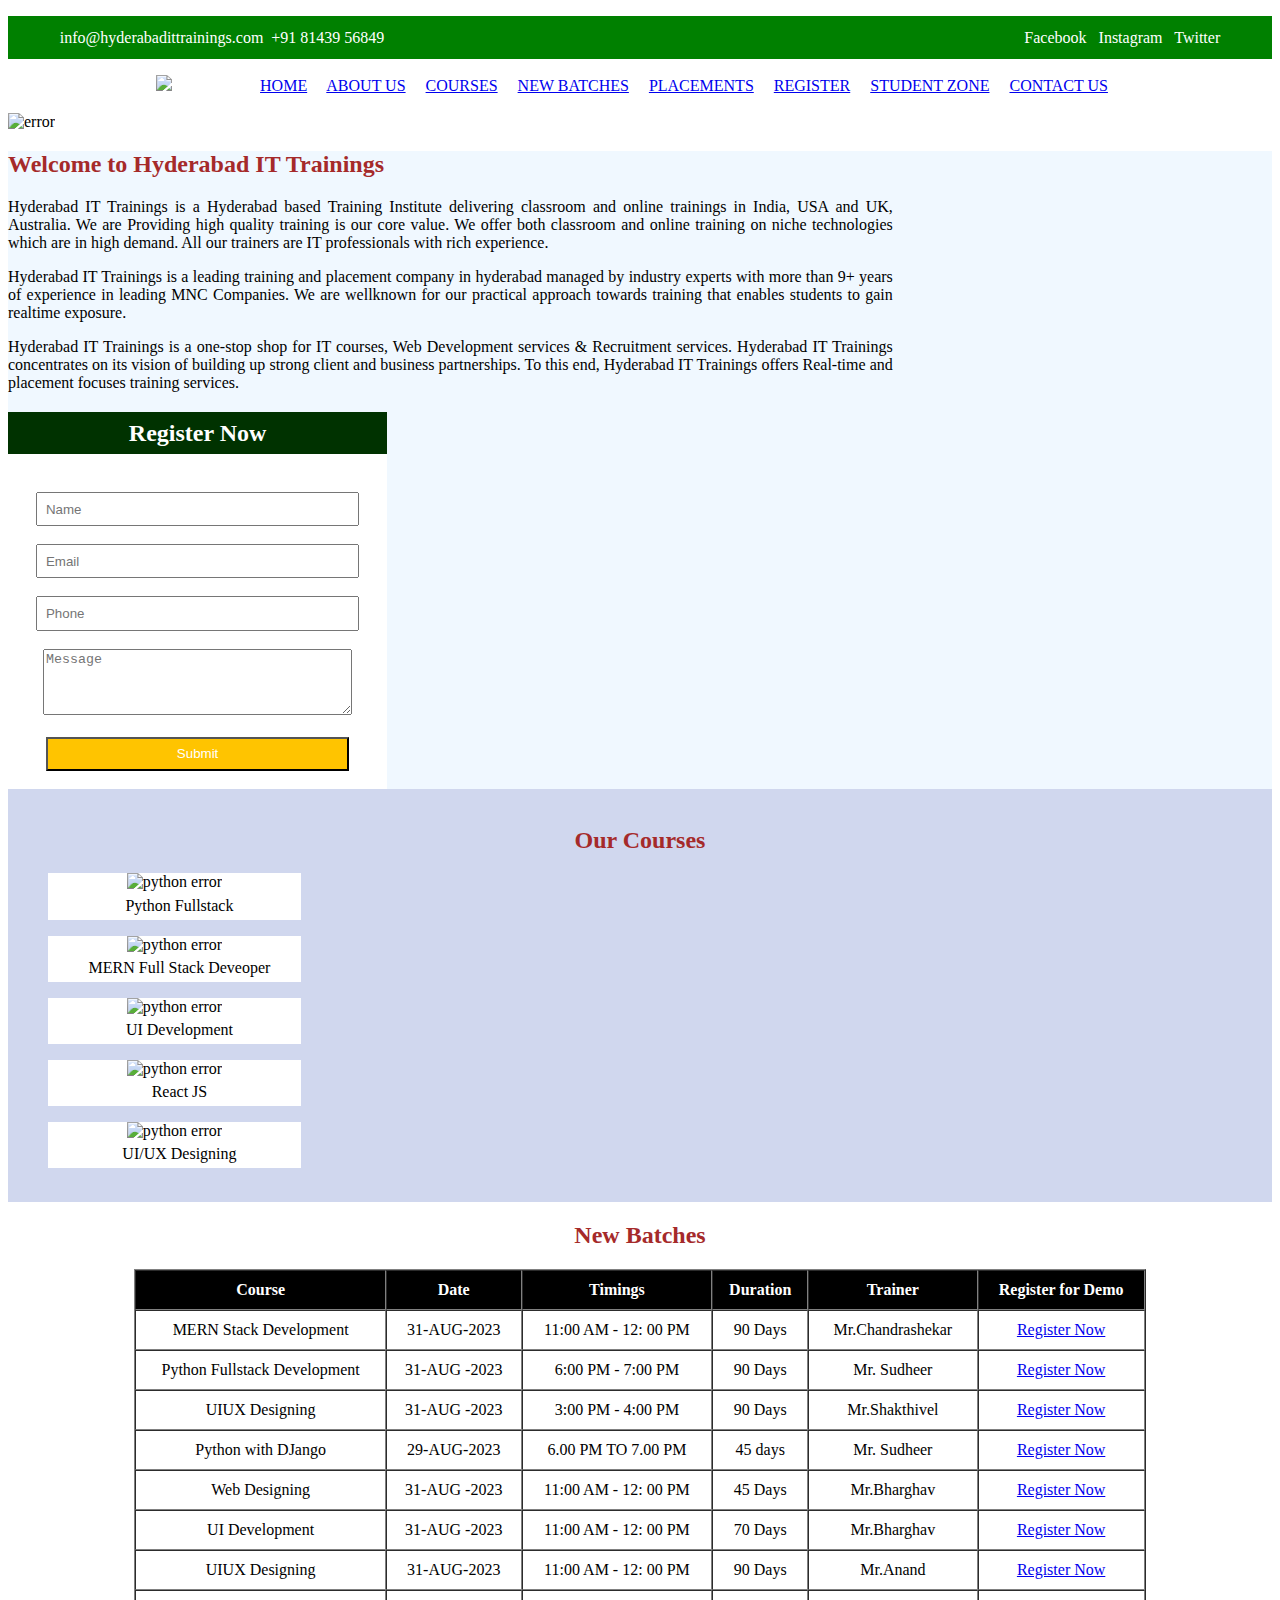
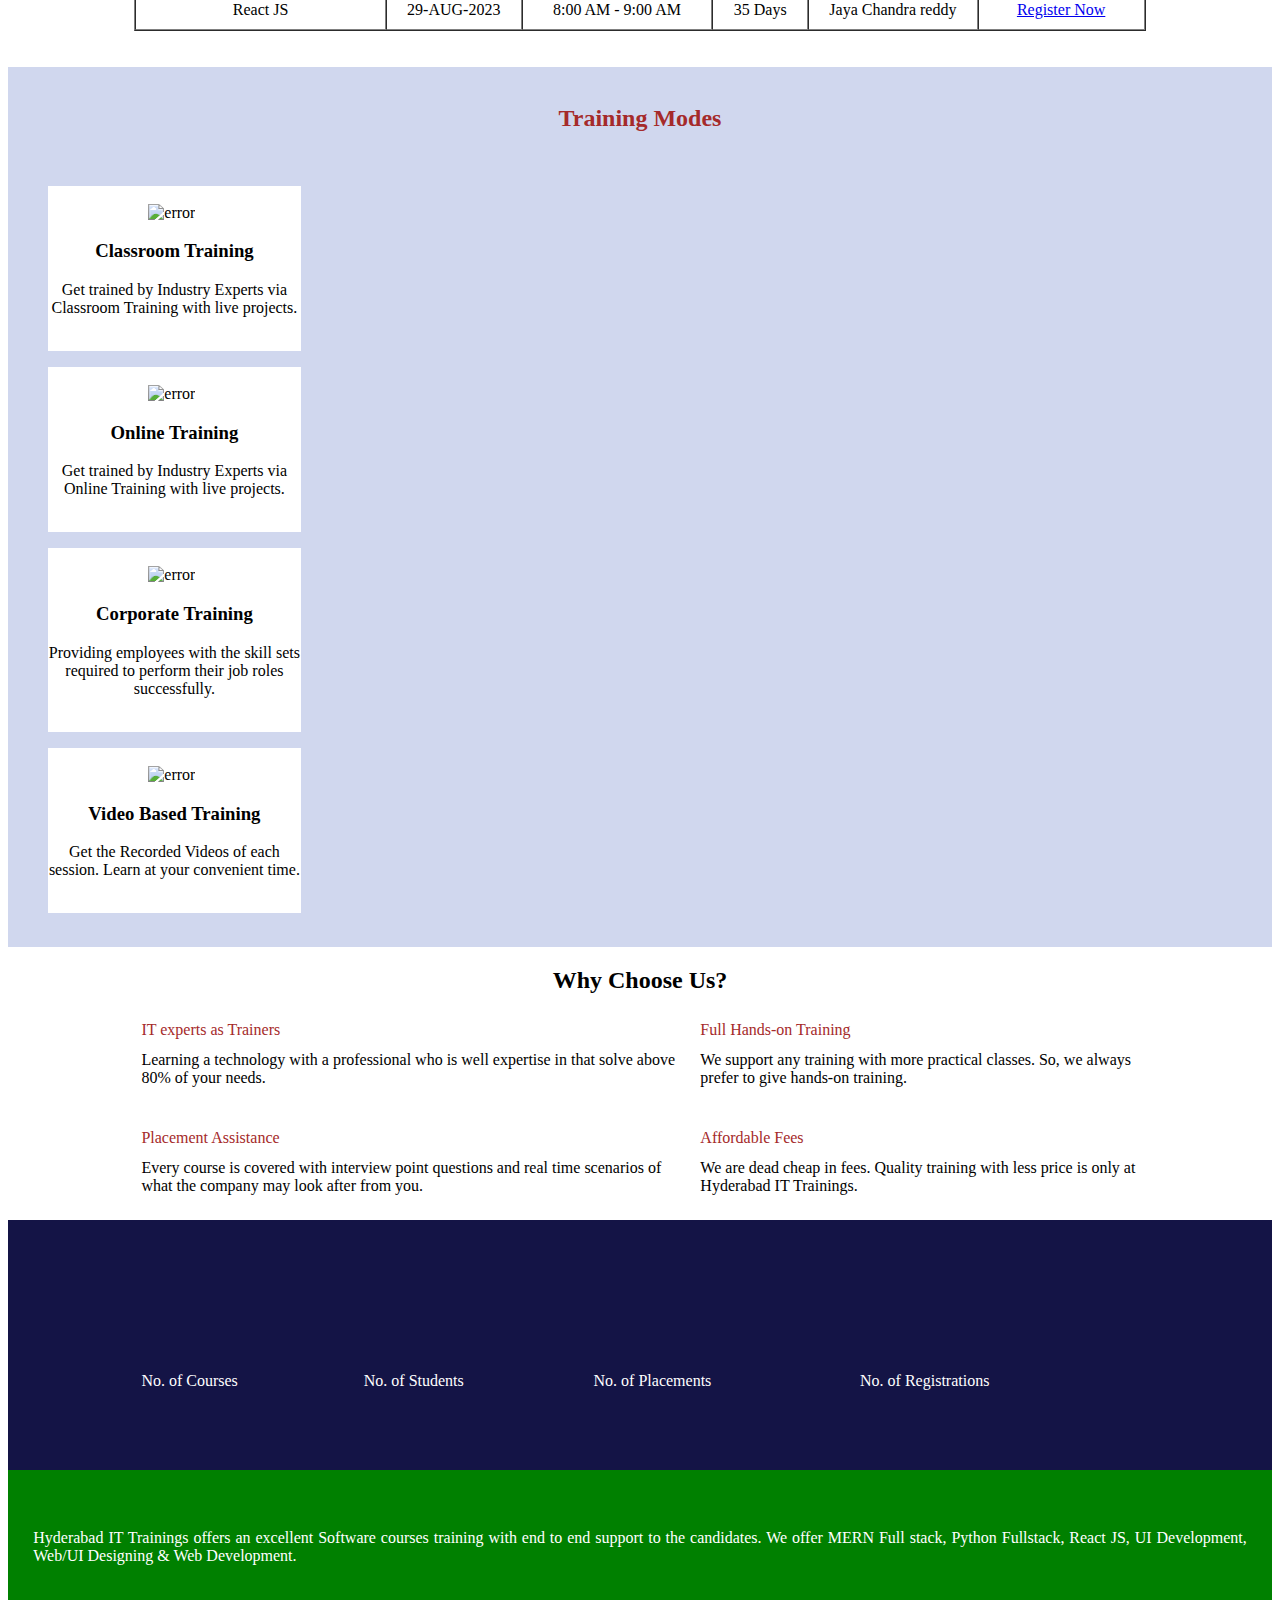
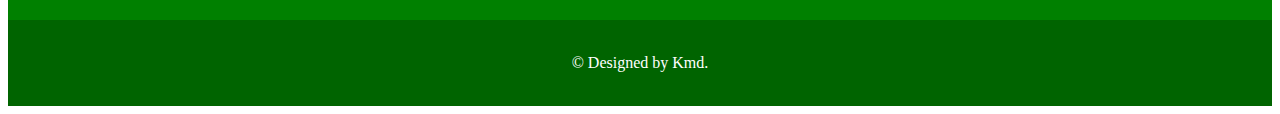
==== index.html @ dd37aead "HTML Structure with some CSS" ====
<!DOCTYPE html>
<html lang="en">
  <head>
    <meta charset="UTF-8" />
    <meta name="viewport" content="width=device-width, initial-scale=1.0" />
    <title>
      Hyderabad IT Trainings | #1 Software Training Institute in Hyderabad
    </title>
  </head>

  <body>
    <section style="text-align: center; background-color: green; color: white">
      <p style="padding: 1%">
        info@hyderabadittrainings.com &nbsp;+91 81439 56849
        &emsp;&emsp;&emsp;&emsp;&emsp;&emsp;&emsp;&emsp;&emsp;&emsp;&emsp;&emsp;&emsp;
        &emsp;&emsp;&emsp;&emsp;&emsp;&emsp;&emsp;&emsp;&emsp;&emsp;&emsp;&emsp;&emsp;
        &emsp;&emsp;&emsp;&emsp;&emsp;&emsp;&emsp;&emsp;&emsp;&emsp;&emsp;&emsp;&emsp;
        Facebook &nbsp; Instagram &nbsp; Twitter
      </p>
    </section>
    <header style="text-align: center">
      <img src="https://hyderabadittrainings.com/images/logo.jpg" />
      <!--nav-->
      &emsp;&emsp;&emsp;&emsp;&emsp;
      <a href="index.html">HOME</a>&emsp;
      <a href="about.html">ABOUT US</a>&emsp;
      <a href="courses.html">COURSES</a>&emsp;
      <a href="newbatches.html">NEW BATCHES</a>&emsp;
      <a href="placements.html">PLACEMENTS</a>&emsp;
      <a href="register.html">REGISTER</a>&emsp;
      <a href="studentzone.html">STUDENT ZONE</a>&emsp;
      <a href="contact.html">CONTACT US</a>&emsp; <br /><br />
    </header>
    <div>
      <img
        style="width: 100%"
        src="https://hyderabadittrainings.com/images/slider/DESK1-min.jpg"
        alt="error"
      />
    </div>
    <section style="background-color: aliceblue">
      <div style="width: 70%; text-align: justify">
        <h2 style="color: brown">Welcome to Hyderabad IT Trainings</h2>
        <p>
          Hyderabad IT Trainings is a Hyderabad based Training Institute
          delivering classroom and online trainings in India, USA and UK,
          Australia. We are Providing high quality training is our core value.
          We offer both classroom and online training on niche technologies
          which are in high demand. All our trainers are IT professionals with
          rich experience.
        </p>
        <p>
          Hyderabad IT Trainings is a leading training and placement company in
          hyderabad managed by industry experts with more than 9+ years of
          experience in leading MNC Companies. We are wellknown for our
          practical approach towards training that enables students to gain
          realtime exposure.
        </p>
        <p>
          Hyderabad IT Trainings is a one-stop shop for IT courses, Web
          Development services & Recruitment services. Hyderabad IT Trainings
          concentrates on its vision of building up strong client and business
          partnerships. To this end, Hyderabad IT Trainings offers Real-time and
          placement focuses training services.
        </p>
      </div>
      <div style="width: 30%; text-align: center; background-color: white">
        <h2 style="background-color: rgb(0, 50, 0); color: white; padding: 2%">
          Register Now
        </h2>
        <br />
        <form method="post">
          <input
            type="text"
            placeholder="Name"
            style="width: 80%; padding: 2%"
            name=""
            id=""
          /><br /><br />
          <input
            type="email"
            placeholder="Email"
            style="width: 80%; padding: 2%"
            name=""
            id=""
          /><br /><br />
          <input
            type="number"
            placeholder="Phone"
            style="width: 80%; padding: 2%"
            name=""
            id=""
          /><br /><br />
          <textarea
            placeholder="Message"
            style="width: 80%"
            rows="4"
            name=""
            id=""
          ></textarea
          ><br /><br />
          <input
            type="submit"
            style="
              background-color: rgb(255, 196, 0);
              color: white;
              width: 80%;
              padding: 2%;
            "
          /><br /><br />
        </form>
      </div>
    </section>
    <section style="background-color: rgb(208, 215, 238); text-align: center">
      <br />
      <h2 style="color: brown">Our Courses</h2>
      <figure
        style="
          text-align: center;
          width: 20%;
          background-color: white;
          color: black;
        "
      >
        <img
          src="https://hyderabadittrainings.com/images/course/python%20(1).jpg"
          alt="python error"
          style="width: 100%"
        />
        <figcaption style="width: 100%; padding: 2%">
          Python Fullstack
        </figcaption>
      </figure>
      <figure
        style="
          text-align: center;
          width: 20%;
          background-color: white;
          color: black;
        "
      >
        <img
          src="https://hyderabadittrainings.com/images/course/full-stack-dev-min.jpg"
          alt="python error"
          style="width: 100%"
        />
        <figcaption style="width: 100%; padding: 2%">
          MERN Full Stack Deveoper
        </figcaption>
      </figure>
      <figure
        style="
          text-align: center;
          width: 20%;
          background-color: white;
          color: black;
        "
      >
        <img
          src="https://hyderabadittrainings.com/images/course/ui.webp"
          alt="python error"
          style="width: 100%"
        />
        <figcaption style="width: 100%; padding: 2%">UI Development</figcaption>
      </figure>
      <figure
        style="
          text-align: center;
          width: 20%;
          background-color: white;
          color: black;
        "
      >
        <img
          src="https://hyderabadittrainings.com/images/course/react%20js%20training%20banner.webp"
          alt="python error"
          style="width: 100%"
        />
        <figcaption style="width: 100%; padding: 2%">React JS</figcaption>
      </figure>
      <figure
        style="
          text-align: center;
          width: 20%;
          background-color: white;
          color: black;
        "
      >
        <img
          src="https://hyderabadittrainings.com/images/course/python%20(2)-min.jpg"
          alt="python error"
          style="width: 100%"
        />
        <figcaption style="width: 100%; padding: 2%">
          UI/UX Designing
        </figcaption>
      </figure>
      <br />
    </section>
    <section style="width: 80%; text-align: center; margin-left: 10%">
      <h2 style="color: brown">New Batches</h2>
      <table
        style="width: 100%"
        border="1px"
        cellpadding="10%"
        cellspacing="0px"
      >
        <thead style="background-color: black; color: white">
          <tr>
            <th>Course</th>
            <th>Date</th>
            <th>Timings</th>
            <th>Duration</th>
            <th>Trainer</th>
            <th>Register for Demo</th>
          </tr>
        </thead>
        <tbody>
          <tr>
            <td>MERN Stack Development</td>
            <td>31-AUG-2023</td>
            <td>11:00 AM - 12: 00 PM</td>
            <td>90 Days</td>
            <td>Mr.Chandrashekar</td>
            <td>
              <a
                href="https://hyderabadittrainings.com/mern-fullstack-developer-course-hyderabad.php"
                >Register Now</a
              >
            </td>
          </tr>
          <tr>
            <td>Python Fullstack Development</td>
            <td>31-AUG -2023</td>
            <td>6:00 PM - 7:00 PM</td>
            <td>90 Days</td>
            <td>Mr. Sudheer</td>
            <td>
              <a
                href="https://hyderabadittrainings.com/python-fullstack-developer-course-hyderabad.php"
                >Register Now</a
              >
            </td>
          </tr>
          <tr>
            <td>UIUX Designing</td>
            <td>31-AUG -2023</td>
            <td>3:00 PM - 4:00 PM</td>
            <td>90 Days</td>
            <td>Mr.Shakthivel</td>
            <td>
              <a
                href="https://hyderabadittrainings.com/ui-ux-designing-course-hyderabad.php"
                >Register Now</a
              >
            </td>
          </tr>
          <tr>
            <td>Python with DJango</td>
            <td>29-AUG-2023</td>
            <td>6.00 PM TO 7.00 PM</td>
            <td>45 days</td>
            <td>Mr. Sudheer</td>
            <td>
              <a
                href="https://hyderabadittrainings.com/python-training-hyderabad.php"
                >Register Now</a
              >
            </td>
          </tr>
          <tr>
            <td>Web Designing</td>
            <td>31-AUG -2023</td>
            <td>11:00 AM - 12: 00 PM</td>
            <td>45 Days</td>
            <td>Mr.Bharghav</td>
            <td>
              <a
                href="https://hyderabadittrainings.com/web-designing-course-hyderabad.php"
                >Register Now</a
              >
            </td>
          </tr>
          <tr>
            <td>UI Development</td>
            <td>31-AUG -2023</td>
            <td>11:00 AM - 12: 00 PM</td>
            <td>70 Days</td>
            <td>Mr.Bharghav</td>
            <td>
              <a
                href="https://hyderabadittrainings.com/ui-developer-course-hyderabad.php"
                >Register Now</a
              >
            </td>
          </tr>
          <tr>
            <td>UIUX Designing</td>
            <td>31-AUG-2023</td>
            <td>11:00 AM - 12: 00 PM</td>
            <td>90 Days</td>
            <td>Mr.Anand</td>
            <td>
              <a
                href="https://hyderabadittrainings.com/ui-ux-designing-course-hyderabad.php"
                >Register Now</a
              >
            </td>
          </tr>
          <tr>
            <td>React JS</td>
            <td>29-AUG-2023</td>
            <td>8:00 AM - 9:00 AM</td>
            <td>35 Days</td>
            <td>Jaya Chandra reddy</td>
            <td>
              <a
                href="https://hyderabadittrainings.com/reactjs-training-hyderabad.php"
                >Register Now</a
              >
            </td>
          </tr>
        </tbody>
      </table>
      <br /><br />
    </section>
    <section style="background-color: rgb(208, 215, 238); text-align: center">
      <br />
      <h2 style="color: brown">Training Modes</h2>
      <br />
      <figure style="width: 20%; background-color: white">
        <br />
        <img
          src="https://hyderabadittrainings.com/images/conference-min.png"
          alt="error"
          style="width: 30%"
        />
        <figurecaption style="width: 100%; padding: 2%">
          <h3 style="text-align: center">Classroom Training</h3>
          <p style="text-align: center">
            Get trained by Industry Experts via Classroom Training with live
            projects.
          </p>
        </figurecaption>
      </figure>
      <figure style="width: 20%; background-color: white">
        <br />
        <img
          src="https://hyderabadittrainings.com/images/online-training-min.png"
          alt="error"
          style="width: 30%"
        />
        <figurecaption style="width: 100%; padding: 2%">
          <h3 style="text-align: center">Online Training</h3>
          <p style="text-align: center">
            Get trained by Industry Experts via Online Training with live
            projects.
          </p>
        </figurecaption>
      </figure>
      <figure style="width: 20%; background-color: white">
        <br />
        <img
          src="https://hyderabadittrainings.com/images/conference-min.png"
          alt="error"
          style="width: 30%"
        />
        <figurecaption style="width: 100%; padding: 2%">
          <h3 style="text-align: center">Corporate Training</h3>
          <p style="text-align: center">
            Providing employees with the skill sets required to perform their
            job roles successfully.
          </p>
        </figurecaption>
      </figure>
      <figure style="width: 20%; background-color: white">
        <br />
        <img
          src="https://hyderabadittrainings.com/images/video-learning-min.png"
          alt="error"
          style="width: 30%"
        />
        <figurecaption style="width: 100%; padding: 2%">
          <h3 style="text-align: center">Video Based Training</h3>
          <p style="text-align: center">
            Get the Recorded Videos of each session. Learn at your convenient
            time.
          </p>
        </figurecaption>
      </figure>
      <br />
    </section>
    <section style="width: 80%; margin-left: 10%">
      <h2 style="text-align: center">Why Choose Us?</h2>
      <table style="width: 100%" cellpadding="5%">
        <tr>
          <td style="color: brown">IT experts as Trainers</td>
          <td style="color: brown">Full Hands-on Training</td>
        </tr>
        <tr>
          <td>
            Learning a technology with a professional who is well expertise in
            that solve above 80% of your needs.
          </td>
          <td>
            We support any training with more practical classes. So, we always
            prefer to give hands-on training.
          </td>
        </tr>
        <tr>
          <td>&nbsp;</td>
          <td>&nbsp;</td>
        </tr>
        <tr>
          <td style="color: brown">Placement Assistance</td>
          <td style="color: brown">Affordable Fees</td>
        </tr>
        <tr>
          <td>
            Every course is covered with interview point questions and real time
            scenarios of what the company may look after from you.
          </td>
          <td>
            We are dead cheap in fees. Quality training with less price is only
            at Hyderabad IT Trainings.
          </td>
        </tr>
      </table>
      <br />
    </section>
    <section
      style="height: 250px; background-color: rgb(20, 20, 70); color: white"
    >
      <br />
      <table cellpadding="5%" style="width: 80%; margin: 10%">
        <tr>
          <td>No. of Courses</td>
          <td>No. of Students</td>
          <td>No. of Placements</td>
          <td>No. of Registrations</td>
        </tr>
      </table>
    </section>
    <section
      style="
        width: 100%;
        height: 150px;
        background-color: green;
        color: white;
        text-align: justify;
      "
    >
      <br />
      <p style="padding: 2%">
        Hyderabad IT Trainings offers an excellent Software courses training
        with end to end support to the candidates. We offer MERN Full stack,
        Python Fullstack, React JS, UI Development, Web/UI Designing & Web
        Development.
      </p>
      <br />
    </section>
    <footer
      style="
        width: 100%;
        background-color: darkgreen;
        color: white;
        text-align: center;
      "
    >
      <br />
      <p>&copy; Designed by Kmd.</p>
      <br />
    </footer>
  </body>
</html>
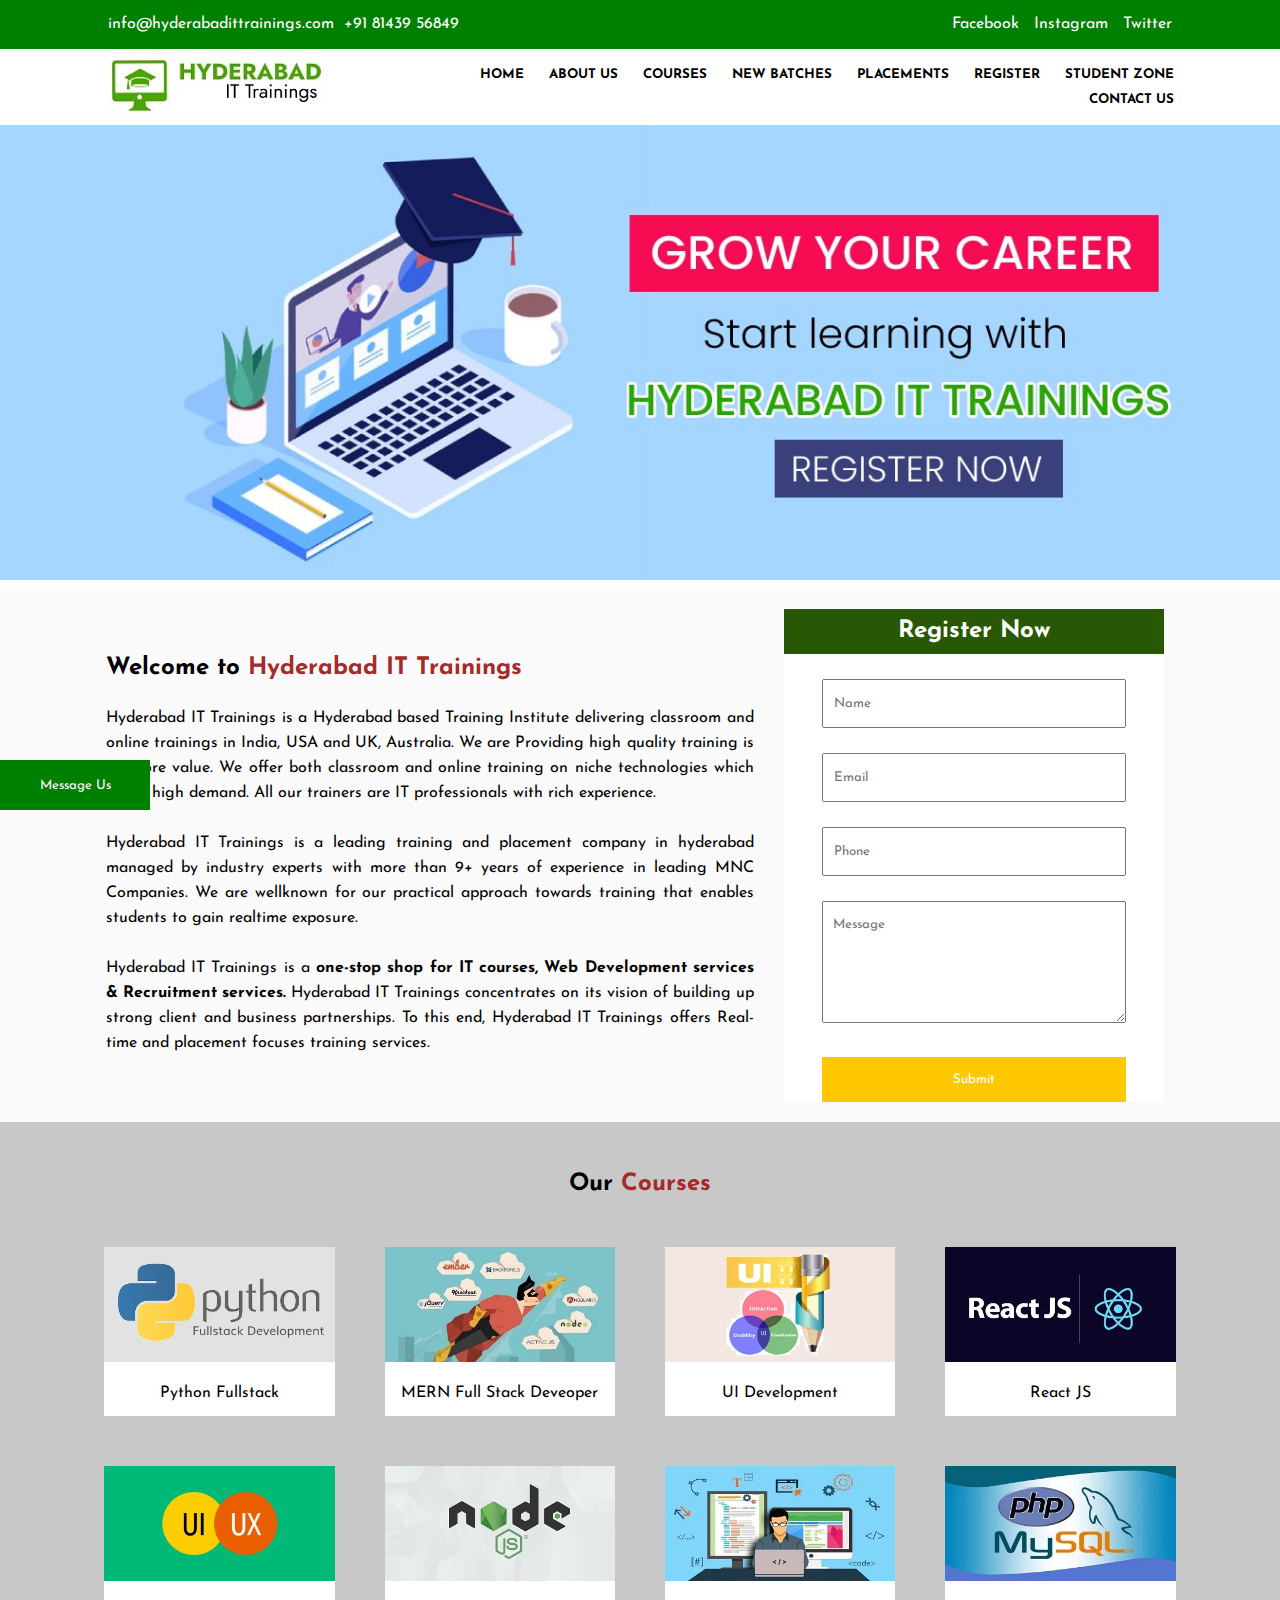
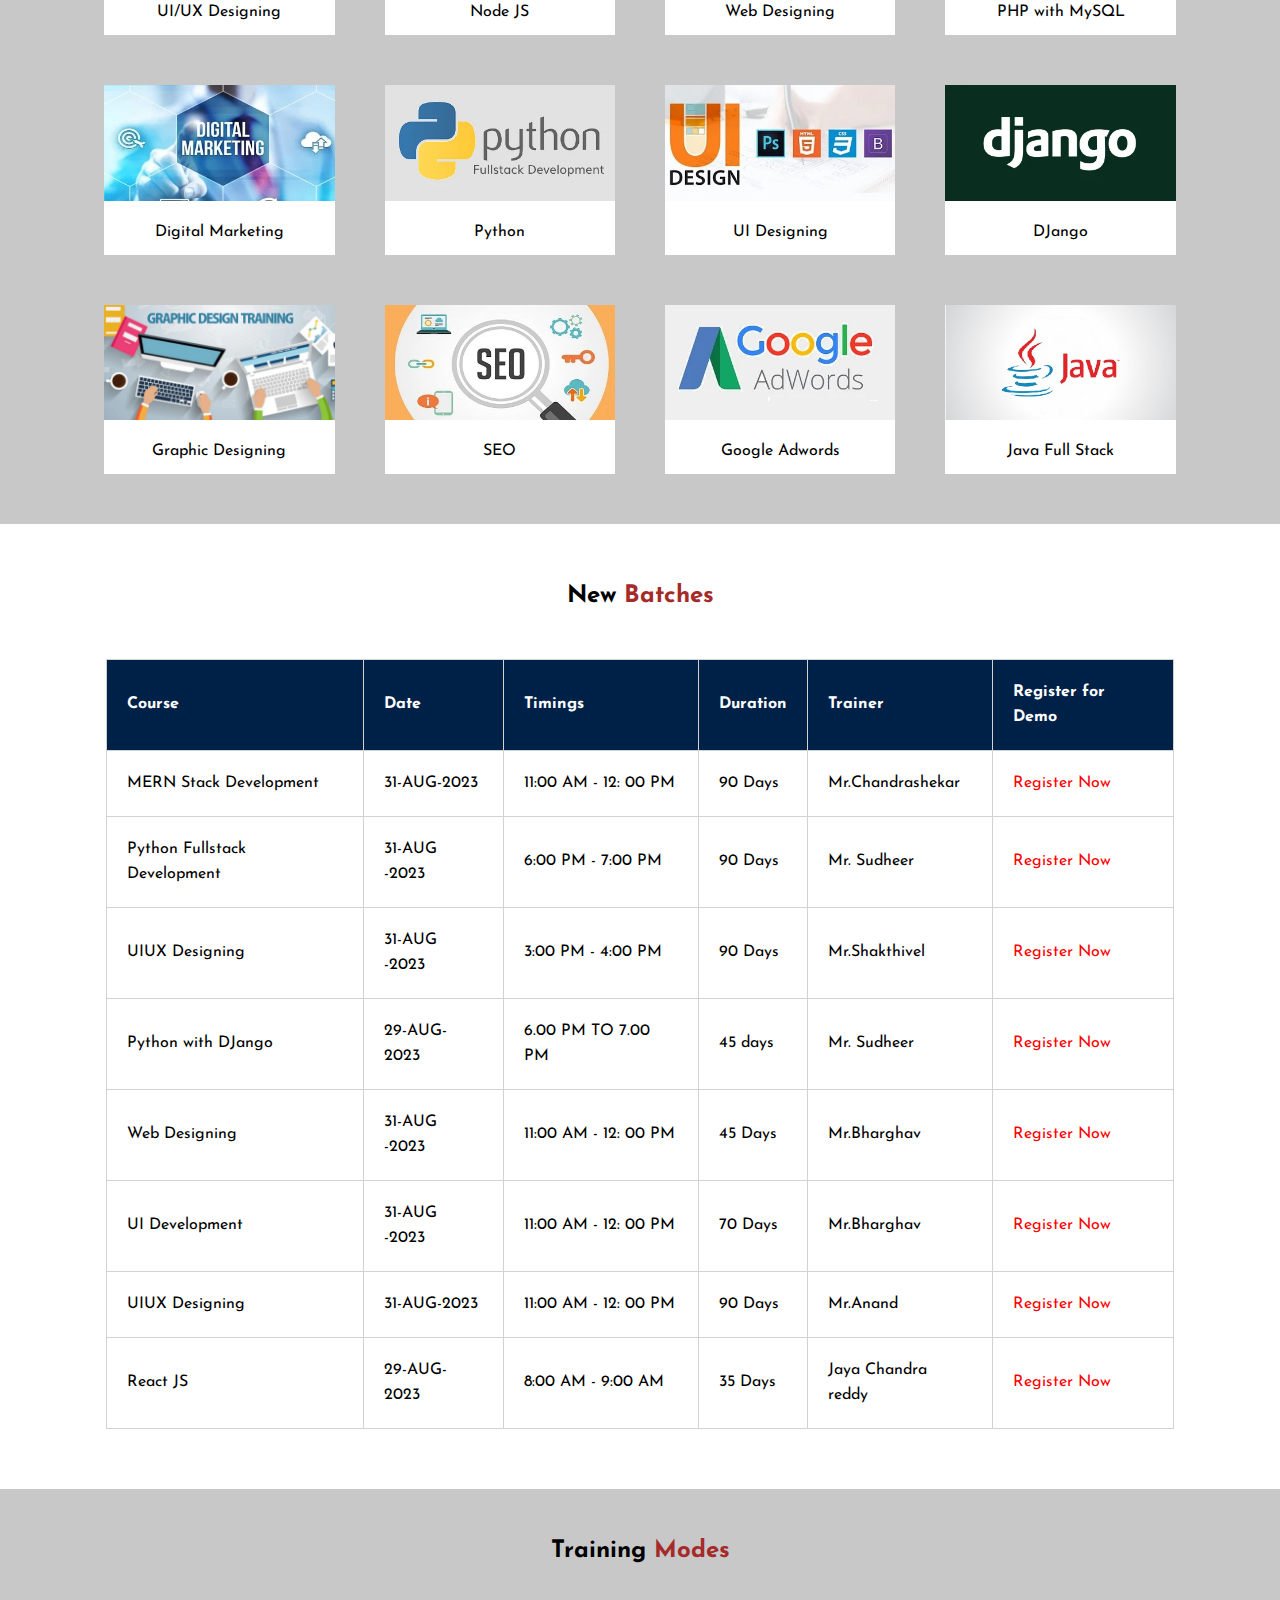
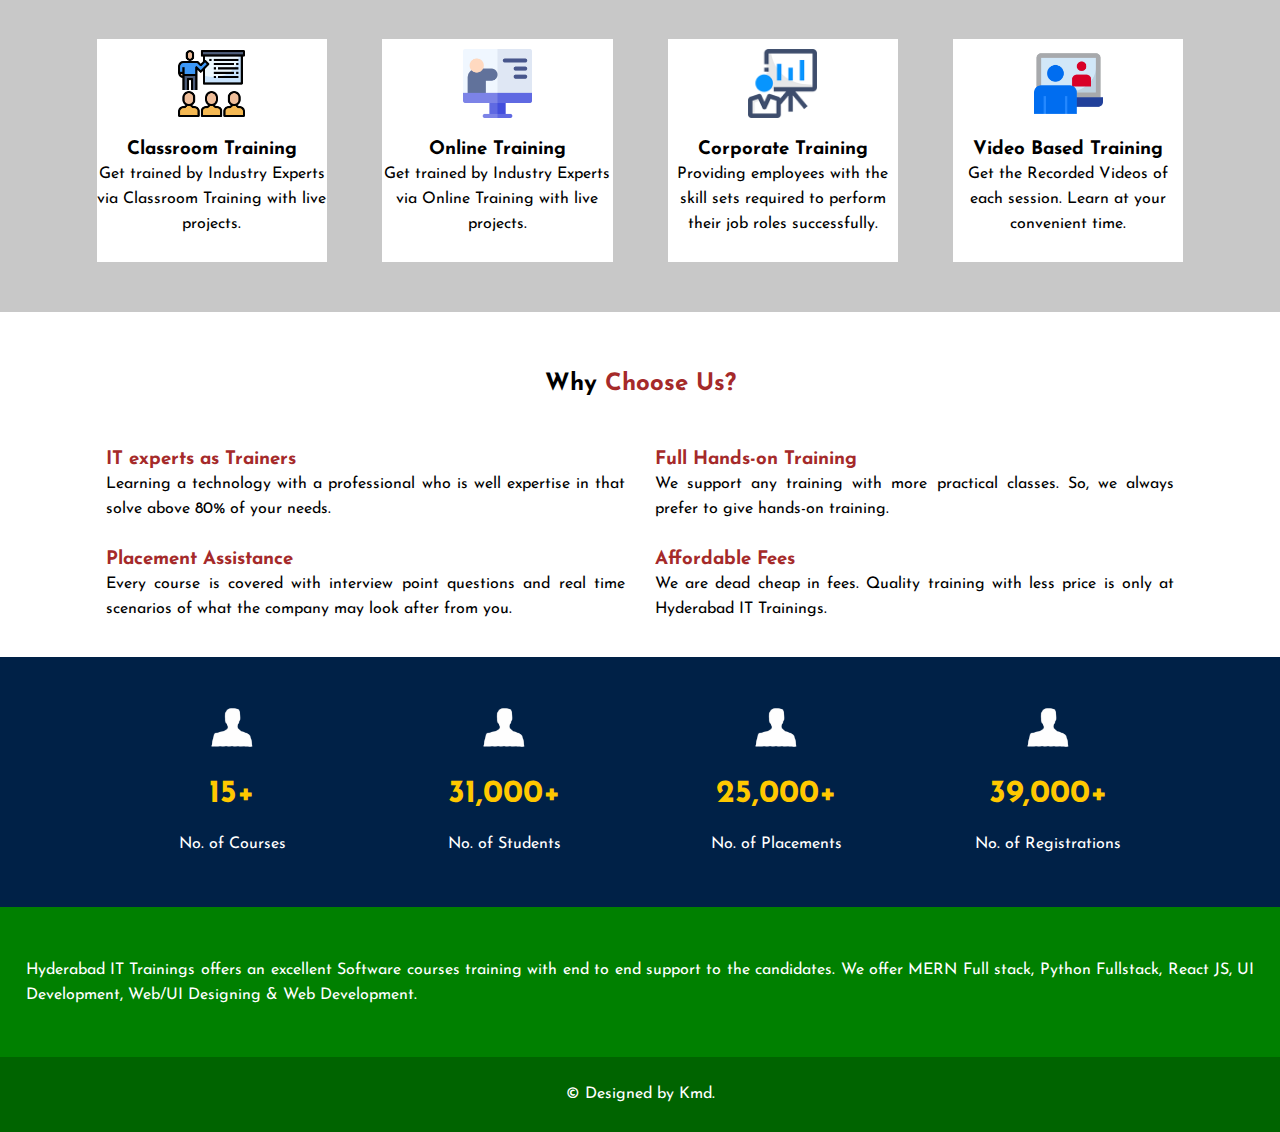
==== commit a0749372: "Section6 styled, added courses page" ====
--- a/index.html
+++ b/index.html
@@ -6,206 +6,187 @@
     <title>
       Hyderabad IT Trainings | #1 Software Training Institute in Hyderabad
     </title>
+    <link rel="icon" type="image/x-icon" href="Assets/Images/favicon.jpg" />
+    <link rel="stylesheet" href="CSS/style.css" />
   </head>
 
   <body>
-    <section style="text-align: center; background-color: green; color: white">
-      <p style="padding: 1%">
-        info@hyderabadittrainings.com &nbsp;+91 81439 56849
-        &emsp;&emsp;&emsp;&emsp;&emsp;&emsp;&emsp;&emsp;&emsp;&emsp;&emsp;&emsp;&emsp;
-        &emsp;&emsp;&emsp;&emsp;&emsp;&emsp;&emsp;&emsp;&emsp;&emsp;&emsp;&emsp;&emsp;
-        &emsp;&emsp;&emsp;&emsp;&emsp;&emsp;&emsp;&emsp;&emsp;&emsp;&emsp;&emsp;&emsp;
-        Facebook &nbsp; Instagram &nbsp; Twitter
-      </p>
-    </section>
-    <header style="text-align: center">
-      <img src="https://hyderabadittrainings.com/images/logo.jpg" />
-      <!--nav-->
-      &emsp;&emsp;&emsp;&emsp;&emsp;
-      <a href="index.html">HOME</a>&emsp;
-      <a href="about.html">ABOUT US</a>&emsp;
-      <a href="courses.html">COURSES</a>&emsp;
-      <a href="newbatches.html">NEW BATCHES</a>&emsp;
-      <a href="placements.html">PLACEMENTS</a>&emsp;
-      <a href="register.html">REGISTER</a>&emsp;
-      <a href="studentzone.html">STUDENT ZONE</a>&emsp;
-      <a href="contact.html">CONTACT US</a>&emsp; <br /><br />
+    <header>
+      <section class="header1">
+        <section class="contents clearfix">
+          <p class="left">
+            info@hyderabadittrainings.com &nbsp;+91 81439 56849
+          </p>
+          <p class="right">Facebook &nbsp; Instagram &nbsp; Twitter</p>
+        </section>
+      </section>
+      <section class="header2">
+        <section class="contents clearfix">
+          <div class="navleft">
+            <a href="index.html"><img src="Assets/Images/logo.jpg" /></a>
+          </div>
+          <div class="navright">
+            <nav class="navitems">
+              <a href="index.html">HOME</a>
+              <a href="about.html">ABOUT US</a>
+              <a href="courses.html">COURSES</a>
+              <a href="newbatches.html">NEW BATCHES</a>
+              <a href="placements.html">PLACEMENTS</a>
+              <a href="register.html">REGISTER</a>
+              <a href="studentzone.html">STUDENT ZONE</a>
+              <a href="contact.html">CONTACT US</a>
+            </nav>
+          </div>
+        </section>
+      </section>
     </header>
     <div>
-      <img
-        style="width: 100%"
-        src="https://hyderabadittrainings.com/images/slider/DESK1-min.jpg"
-        alt="error"
-      />
+      <img class="full-width" src="Assets/Images/DESK1-min.jpg" alt="error" />
     </div>
-    <section style="background-color: aliceblue">
-      <div style="width: 70%; text-align: justify">
-        <h2 style="color: brown">Welcome to Hyderabad IT Trainings</h2>
-        <p>
-          Hyderabad IT Trainings is a Hyderabad based Training Institute
-          delivering classroom and online trainings in India, USA and UK,
-          Australia. We are Providing high quality training is our core value.
-          We offer both classroom and online training on niche technologies
-          which are in high demand. All our trainers are IT professionals with
-          rich experience.
-        </p>
-        <p>
-          Hyderabad IT Trainings is a leading training and placement company in
-          hyderabad managed by industry experts with more than 9+ years of
-          experience in leading MNC Companies. We are wellknown for our
-          practical approach towards training that enables students to gain
-          realtime exposure.
-        </p>
-        <p>
-          Hyderabad IT Trainings is a one-stop shop for IT courses, Web
-          Development services & Recruitment services. Hyderabad IT Trainings
-          concentrates on its vision of building up strong client and business
-          partnerships. To this end, Hyderabad IT Trainings offers Real-time and
-          placement focuses training services.
-        </p>
+    <div class="container">
+      <section class="section1">
+        <div class="section1-left">
+          <h2>Welcome to <span>Hyderabad IT Trainings</span></h2>
+          <br />
+          <p>
+            Hyderabad IT Trainings is a Hyderabad based Training Institute
+            delivering classroom and online trainings in India, USA and UK,
+            Australia. We are Providing high quality training is our core value.
+            We offer both classroom and online training on niche technologies
+            which are in high demand. All our trainers are IT professionals with
+            rich experience.
+          </p>
+          <br />
+          <p>
+            Hyderabad IT Trainings is a leading training and placement company
+            in hyderabad managed by industry experts with more than 9+ years of
+            experience in leading MNC Companies. We are wellknown for our
+            practical approach towards training that enables students to gain
+            realtime exposure.
+          </p>
+          <br />
+          <p>
+            Hyderabad IT Trainings is a
+            <span class="bold"
+              >one-stop shop for IT courses, Web Development services &
+              Recruitment services.</span
+            >
+            Hyderabad IT Trainings concentrates on its vision of building up
+            strong client and business partnerships. To this end, Hyderabad IT
+            Trainings offers Real-time and placement focuses training services.
+          </p>
+        </div>
+        <div class="form">
+          <form class="contents" method="post">
+            <div class="fields">
+              <div class="h2-bg"><h2>Register Now</h2></div>
+              <br />
+              <input type="text" placeholder="Name" name="" id="" /><br /><br />
+              <input
+                type="email"
+                placeholder="Email"
+                name=""
+                id=""
+              /><br /><br />
+              <input
+                type="number"
+                placeholder="Phone"
+                name=""
+                id=""
+              /><br /><br />
+              <textarea placeholder="Message" rows="4" name="" id=""></textarea
+              ><br /><br />
+              <input type="submit" />
+            </div>
+          </form>
+        </div>
+      </section>
+    </div>
+    <section class="section2">
+      <br /><br />
+      <h2>Our <span>Courses</span></h2>
+      <br />
+      <div class="section2-figures clearfix">
+        <figure>
+          <img src="Assets/Images/python.jpg" alt="python error" />
+          <figcaption>Python Fullstack</figcaption>
+        </figure>
+        <figure>
+          <img src="Assets/Images/full-stack-dev-min.jpg" alt="fsd error" />
+          <figcaption>MERN Full Stack Deveoper</figcaption>
+        </figure>
+        <figure>
+          <img src="Assets/Images/ui.webp" alt="ui error" />
+          <figcaption>UI Development</figcaption>
+        </figure>
+        <figure>
+          <img
+            src="Assets/Images/react js training banner.webp"
+            alt="react error"
+          />
+          <figcaption>React JS</figcaption>
+        </figure>
+        <figure>
+          <img src="Assets/Images/uiux.jpg" alt="uiux error" />
+          <figcaption>UI/UX Designing</figcaption>
+        </figure>
+        <figure>
+          <img src="Assets/Images/nodejs.webp" alt="nodejs error" />
+          <figcaption>Node JS</figcaption>
+        </figure>
+        <figure>
+          <img src="Assets/Images/web design-min.jpg" alt="web error" />
+          <figcaption>Web Designing</figcaption>
+        </figure>
+        <figure>
+          <img src="Assets/Images/phpmysql-min.jpg" alt="php error" />
+          <figcaption>PHP with MySQL</figcaption>
+        </figure>
+        <figure>
+          <img
+            src="Assets/Images/shutterstock_292018628-e1502132254355-min.jpg"
+            alt="dig error"
+          />
+          <figcaption>Digital Marketing</figcaption>
+        </figure>
+        <figure>
+          <img src="Assets/Images/python.jpg" alt="py error" />
+          <figcaption>Python</figcaption>
+        </figure>
+        <figure>
+          <img src="Assets/Images/ui-design-min.jpg" alt="uid error" />
+          <figcaption>UI Designing</figcaption>
+        </figure>
+        <figure>
+          <img src="Assets/Images/django course.webp" alt="django error" />
+          <figcaption>DJango</figcaption>
+        </figure>
+        <figure>
+          <img src="Assets/Images/graphics-design.webp" alt="graphic error" />
+          <figcaption>Graphic Designing</figcaption>
+        </figure>
+        <figure>
+          <img src="Assets/Images/seo-min.jpg" alt="seo error" />
+          <figcaption>SEO</figcaption>
+        </figure>
+        <figure>
+          <img src="Assets/Images/adwords-min.jpg" alt="ad error" />
+          <figcaption>Google Adwords</figcaption>
+        </figure>
+        <figure>
+          <img src="Assets/Images/jfc.jpg" alt="java error" />
+          <figcaption>Java Full Stack</figcaption>
+        </figure>
       </div>
-      <div style="width: 30%; text-align: center; background-color: white">
-        <h2 style="background-color: rgb(0, 50, 0); color: white; padding: 2%">
-          Register Now
-        </h2>
-        <br />
-        <form method="post">
-          <input
-            type="text"
-            placeholder="Name"
-            style="width: 80%; padding: 2%"
-            name=""
-            id=""
-          /><br /><br />
-          <input
-            type="email"
-            placeholder="Email"
-            style="width: 80%; padding: 2%"
-            name=""
-            id=""
-          /><br /><br />
-          <input
-            type="number"
-            placeholder="Phone"
-            style="width: 80%; padding: 2%"
-            name=""
-            id=""
-          /><br /><br />
-          <textarea
-            placeholder="Message"
-            style="width: 80%"
-            rows="4"
-            name=""
-            id=""
-          ></textarea
-          ><br /><br />
-          <input
-            type="submit"
-            style="
-              background-color: rgb(255, 196, 0);
-              color: white;
-              width: 80%;
-              padding: 2%;
-            "
-          /><br /><br />
-        </form>
-      </div>
-    </section>
-    <section style="background-color: rgb(208, 215, 238); text-align: center">
-      <br />
-      <h2 style="color: brown">Our Courses</h2>
-      <figure
-        style="
-          text-align: center;
-          width: 20%;
-          background-color: white;
-          color: black;
-        "
-      >
-        <img
-          src="https://hyderabadittrainings.com/images/course/python%20(1).jpg"
-          alt="python error"
-          style="width: 100%"
-        />
-        <figcaption style="width: 100%; padding: 2%">
-          Python Fullstack
-        </figcaption>
-      </figure>
-      <figure
-        style="
-          text-align: center;
-          width: 20%;
-          background-color: white;
-          color: black;
-        "
-      >
-        <img
-          src="https://hyderabadittrainings.com/images/course/full-stack-dev-min.jpg"
-          alt="python error"
-          style="width: 100%"
-        />
-        <figcaption style="width: 100%; padding: 2%">
-          MERN Full Stack Deveoper
-        </figcaption>
-      </figure>
-      <figure
-        style="
-          text-align: center;
-          width: 20%;
-          background-color: white;
-          color: black;
-        "
-      >
-        <img
-          src="https://hyderabadittrainings.com/images/course/ui.webp"
-          alt="python error"
-          style="width: 100%"
-        />
-        <figcaption style="width: 100%; padding: 2%">UI Development</figcaption>
-      </figure>
-      <figure
-        style="
-          text-align: center;
-          width: 20%;
-          background-color: white;
-          color: black;
-        "
-      >
-        <img
-          src="https://hyderabadittrainings.com/images/course/react%20js%20training%20banner.webp"
-          alt="python error"
-          style="width: 100%"
-        />
-        <figcaption style="width: 100%; padding: 2%">React JS</figcaption>
-      </figure>
-      <figure
-        style="
-          text-align: center;
-          width: 20%;
-          background-color: white;
-          color: black;
-        "
-      >
-        <img
-          src="https://hyderabadittrainings.com/images/course/python%20(2)-min.jpg"
-          alt="python error"
-          style="width: 100%"
-        />
-        <figcaption style="width: 100%; padding: 2%">
-          UI/UX Designing
-        </figcaption>
-      </figure>
-      <br />
-    </section>
-    <section style="width: 80%; text-align: center; margin-left: 10%">
-      <h2 style="color: brown">New Batches</h2>
-      <table
-        style="width: 100%"
-        border="1px"
-        cellpadding="10%"
-        cellspacing="0px"
-      >
-        <thead style="background-color: black; color: white">
+      <br />
+    </section>
+    <button class="fixed">Message Us</button>
+    <section class="section3">
+      <br /><br />
+      <h2>New <span>Batches</span></h2>
+      <br /><br />
+      <table>
+        <thead>
           <tr>
             <th>Course</th>
             <th>Date</th>
@@ -324,122 +305,117 @@
       </table>
       <br /><br />
     </section>
-    <section style="background-color: rgb(208, 215, 238); text-align: center">
-      <br />
-      <h2 style="color: brown">Training Modes</h2>
-      <br />
-      <figure style="width: 20%; background-color: white">
-        <br />
-        <img
-          src="https://hyderabadittrainings.com/images/conference-min.png"
-          alt="error"
-          style="width: 30%"
-        />
-        <figurecaption style="width: 100%; padding: 2%">
-          <h3 style="text-align: center">Classroom Training</h3>
-          <p style="text-align: center">
-            Get trained by Industry Experts via Classroom Training with live
-            projects.
-          </p>
-        </figurecaption>
-      </figure>
-      <figure style="width: 20%; background-color: white">
-        <br />
-        <img
-          src="https://hyderabadittrainings.com/images/online-training-min.png"
-          alt="error"
-          style="width: 30%"
-        />
-        <figurecaption style="width: 100%; padding: 2%">
-          <h3 style="text-align: center">Online Training</h3>
-          <p style="text-align: center">
-            Get trained by Industry Experts via Online Training with live
-            projects.
-          </p>
-        </figurecaption>
-      </figure>
-      <figure style="width: 20%; background-color: white">
-        <br />
-        <img
-          src="https://hyderabadittrainings.com/images/conference-min.png"
-          alt="error"
-          style="width: 30%"
-        />
-        <figurecaption style="width: 100%; padding: 2%">
-          <h3 style="text-align: center">Corporate Training</h3>
-          <p style="text-align: center">
-            Providing employees with the skill sets required to perform their
-            job roles successfully.
-          </p>
-        </figurecaption>
-      </figure>
-      <figure style="width: 20%; background-color: white">
-        <br />
-        <img
-          src="https://hyderabadittrainings.com/images/video-learning-min.png"
-          alt="error"
-          style="width: 30%"
-        />
-        <figurecaption style="width: 100%; padding: 2%">
-          <h3 style="text-align: center">Video Based Training</h3>
-          <p style="text-align: center">
-            Get the Recorded Videos of each session. Learn at your convenient
-            time.
-          </p>
-        </figurecaption>
-      </figure>
-      <br />
-    </section>
-    <section style="width: 80%; margin-left: 10%">
-      <h2 style="text-align: center">Why Choose Us?</h2>
-      <table style="width: 100%" cellpadding="5%">
-        <tr>
-          <td style="color: brown">IT experts as Trainers</td>
-          <td style="color: brown">Full Hands-on Training</td>
-        </tr>
-        <tr>
-          <td>
+    <section class="section4">
+      <br /><br />
+      <h2>Training <span>Modes</span></h2>
+      <br /><br />
+      <div class="section4-figures">
+        <figure>
+          <img src="Assets/Images/conference-min.png" alt="error" />
+          <figurecaption>
+            <h3>Classroom Training</h3>
+            <p>
+              Get trained by Industry Experts via Classroom Training with live
+              projects.
+            </p>
+            <br />
+          </figurecaption>
+        </figure>
+        <figure>
+          <div>
+            <img src="Assets/Images/online-training-min.png" alt="error" />
+          </div>
+          <figurecaption>
+            <h3>Online Training</h3>
+            <p>
+              Get trained by Industry Experts via Online Training with live
+              projects.
+            </p>
+            <br />
+          </figurecaption>
+        </figure>
+        <figure>
+          <img src="Assets/Images/corporate-min.png" alt="error" />
+          <figurecaption>
+            <h3>Corporate Training</h3>
+            <p>
+              Providing employees with the skill sets required to perform their
+              job roles successfully.
+            </p>
+            <br />
+          </figurecaption>
+        </figure>
+        <figure>
+          <img src="Assets/Images/video-learning-min.png" alt="error" />
+          <figurecaption>
+            <h3>Video Based Training</h3>
+            <p>
+              Get the Recorded Videos of each session. Learn at your convenient
+              time.
+            </p>
+            <br />
+          </figurecaption>
+        </figure>
+      </div>
+      <br />
+    </section>
+    <section class="section5">
+      <br /><br />
+      <h2>Why <span>Choose Us?</span></h2>
+      <br /><br />
+      <div class="section5-contents clearfix">
+        <div class="section5-contents-left">
+          <h3><span>IT experts as Trainers</span></h3>
+          <p>
             Learning a technology with a professional who is well expertise in
             that solve above 80% of your needs.
-          </td>
-          <td>
+          </p>
+          <br />
+          <h3><span>Placement Assistance</span></h3>
+          <p>
+            Every course is covered with interview point questions and real time
+            scenarios of what the company may look after from you.
+          </p>
+        </div>
+        <div class="section5-contents-right">
+          <h3><span>Full Hands-on Training</span></h3>
+          <p>
             We support any training with more practical classes. So, we always
             prefer to give hands-on training.
-          </td>
-        </tr>
-        <tr>
-          <td>&nbsp;</td>
-          <td>&nbsp;</td>
-        </tr>
-        <tr>
-          <td style="color: brown">Placement Assistance</td>
-          <td style="color: brown">Affordable Fees</td>
-        </tr>
-        <tr>
-          <td>
-            Every course is covered with interview point questions and real time
-            scenarios of what the company may look after from you.
-          </td>
-          <td>
+          </p>
+          <br />
+          <h3><span>Affordable Fees</span></h3>
+          <p>
             We are dead cheap in fees. Quality training with less price is only
             at Hyderabad IT Trainings.
-          </td>
-        </tr>
-      </table>
-      <br />
-    </section>
-    <section
-      style="height: 250px; background-color: rgb(20, 20, 70); color: white"
-    >
-      <br />
-      <table cellpadding="5%" style="width: 80%; margin: 10%">
-        <tr>
-          <td>No. of Courses</td>
-          <td>No. of Students</td>
-          <td>No. of Placements</td>
-          <td>No. of Registrations</td>
-        </tr>
-      </table>
+          </p>
+        </div>
+      </div>
+      <br />
+    </section>
+    <section class="section6">
+      <div class="content">
+          <div class="stats-content">
+            <img src="Assets/Images/person.png"/><br/><br/>
+            <h1>15+</h1><br/>
+            <p>No. of Courses</p><br/>
+          </div>
+          <div class="stats-content">
+            <img src="Assets/Images/person.png"/><br/><br/>
+            <h1>31,000+</h1><br/>
+            <p>No. of Students</p><br/>
+          </div>
+          <div class="stats-content">
+            <img src="Assets/Images/person.png"/><br/><br/>
+            <h1>25,000+</h1><br/>
+            <p>No. of Placements</p><br/>
+          </div>
+          <div class="stats-content">
+            <img src="Assets/Images/person.png"/><br/><br/>
+            <h1>39,000+</h1><br/>
+            <p>No. of Registrations</p><br/>
+          </div>
+      </div>
     </section>
     <section
       style="
--- a/CSS/style.css
+++ b/CSS/style.css
@@ -0,0 +1,238 @@
+@import url("https://fonts.googleapis.com/css2?family=Josefin+Sans&display=swap");
+* {
+  margin: auto;
+  box-sizing: border-box;
+  font-family: "Josefin Sans", sans-serif;
+  line-height: 25px;
+}
+div {
+  margin: 0px;
+}
+header {
+  text-align: justify;
+}
+.header1 {
+  background-color: green;
+  color: white;
+  height: 100%;
+}
+.header1 .contents {
+  width: 85%;
+}
+.header1 .contents .left {
+  float: left;
+  padding: 12px;
+}
+.header1 .contents .right {
+  float: right;
+  padding: 12px;
+}
+.clearfix {
+  clear: both;
+  display: table;
+}
+.header2 {
+  height: 100%;
+}
+.header2 .contents {
+  display: flex;
+  align-items: center;
+  width: 85%;
+}
+.navleft {
+  width: 30%;
+}
+.navleft img {
+  padding: 0px 10px;
+}
+.navright {
+  width: 80%;
+  text-align: right;
+}
+.navitems a {
+  font-size: smaller;
+  font-weight: bolder;
+  margin: auto;
+  padding: 10px;
+  text-decoration: none;
+  color: black;
+}
+.navitems a:hover {
+  color: rgb(255, 200, 0);
+}
+.full-width {
+  width: 100%;
+}
+span {
+  color: brown;
+}
+.container {
+  background-color: rgb(250, 250, 250);
+}
+.section1 {
+  width: 85%;
+  display: flex;
+  align-items: center;
+}
+.section1-left {
+  width: 70%;
+  margin: 0px;
+  padding: 10px;
+  text-align: justify;
+}
+.bold {
+  font-weight: bolder;
+  color: black;
+}
+.form {
+  display: flex;
+  justify-content: center;
+  align-items: center;
+  background-color: rgb(255, 255, 255);
+  margin: 20px;
+  width: 40%;
+}
+.h2-bg {
+  width: 100%;
+  background-color: #285803;
+}
+.form h2 {
+  color: white;
+  padding: 10px;
+  text-align: center;
+}
+.form .contents {
+  display: flex;
+  align-items: center;
+  width: 100%;
+}
+.form .contents .fields {
+  width: 100%;
+  text-align: center;
+}
+.form .contents .fields input,
+textarea {
+  padding: 10px;
+  width: 80%;
+}
+input[type="submit"] {
+  background-color: rgb(255, 200, 0);
+  color: white;
+  border: none;
+}
+input[type="submit"]:hover {
+  background-color: #002147;
+  color: rgb(255, 200, 0);
+}
+.section2,
+.section4 {
+  background-color: rgb(200, 200, 200);
+  text-align: center;
+}
+.section2-figures,
+.section4-figures {
+  margin: 0% 5%;
+}
+figure {
+  display: inline-block;
+  text-align: center;
+  background-color: white;
+  color: black;
+  width: 20%;
+  margin: 25px;
+}
+figure img {
+  width: 100%;
+}
+figcaption {
+  width: 100%;
+  padding: 10px;
+}
+.fixed {
+  position: fixed;
+  bottom: 10%;
+  left: 0%;
+  background-color: green;
+  color: white;
+  border: none;
+  padding: 10px;
+  width: 150px;
+  height: 50px;
+  z-index: 1;
+}
+.section3,
+.section5 {
+  text-align: center;
+  width: 85%;
+  padding: 10px;
+}
+table {
+  width: 100%;
+  border: black;
+  border-collapse: collapse;
+}
+thead {
+  background-color: #002147;
+  color: white;
+}
+td,
+th {
+  text-align: left;
+  padding: 20px;
+  border: solid thin rgb(210, 210, 210);
+}
+td a {
+  color: red;
+  text-decoration: none;
+}
+.section4-figures figure {
+  height: 100%;
+}
+.section4-figures figure img {
+  width: 30%;
+  padding: 10px 0px;
+  text-align: center;
+}
+figcaption h3,
+figcaption p {
+  text-align: center;
+  padding: 10px 20px;
+}
+.section5-contents {
+  display: flex;
+}
+.section5-contents-left {
+  width: 50%;
+  text-align: justify;
+  margin-right: 15px;
+}
+.section5-contents-right {
+  width: 50%;
+  text-align: justify;
+  margin-left: 15px;
+}
+.section6 {
+  height: 250px;
+  background-color: #002147;
+  color: white;
+  text-align: center;
+  display: flex;
+  align-items: end;
+  justify-content: center;
+}
+.section6 .content {
+  width: 85%;
+  /* border: solid red; */
+  display: flex;
+  justify-content: space-between;
+}
+.section6 .content .stats-content {
+  padding: 25px;
+  /* border: solid green; */
+}
+.section6 h1 {
+  color: rgb(255, 200, 0);
+}
+.section6 img {
+  width: 20%;
+}
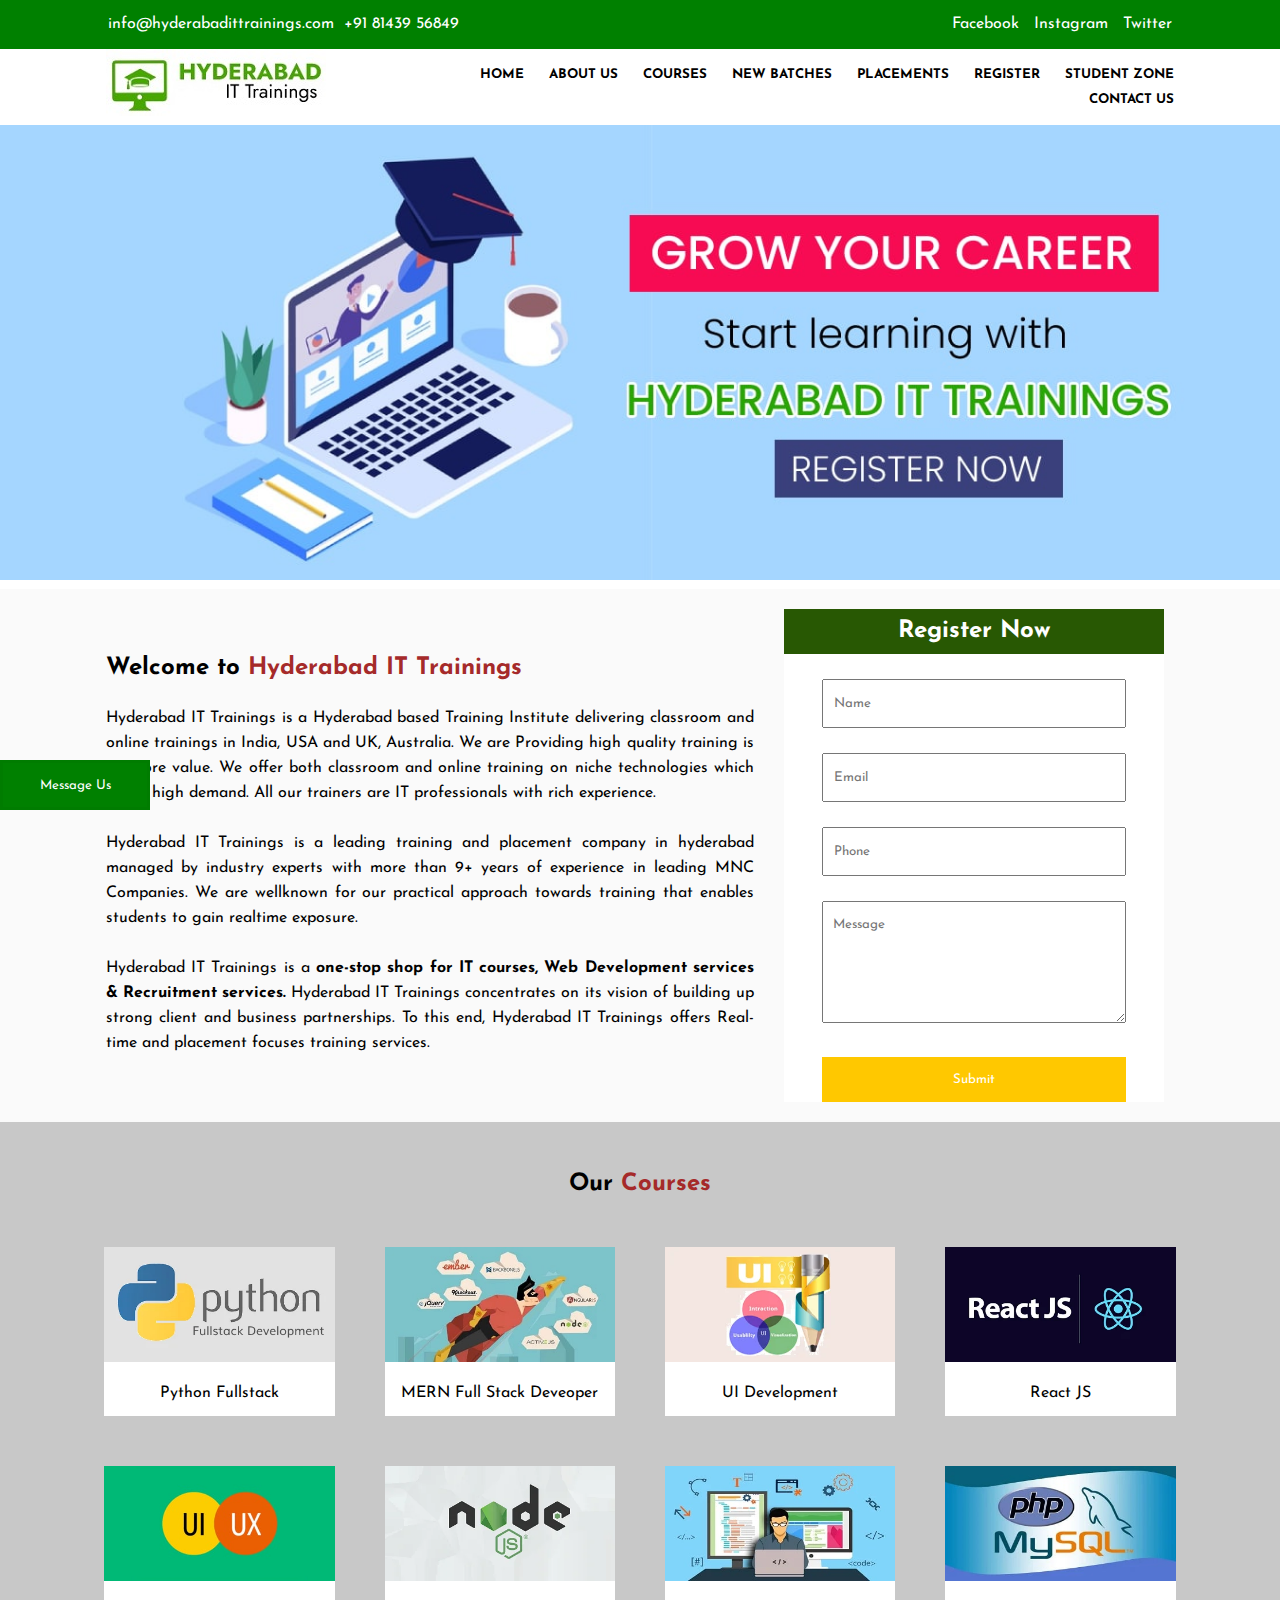
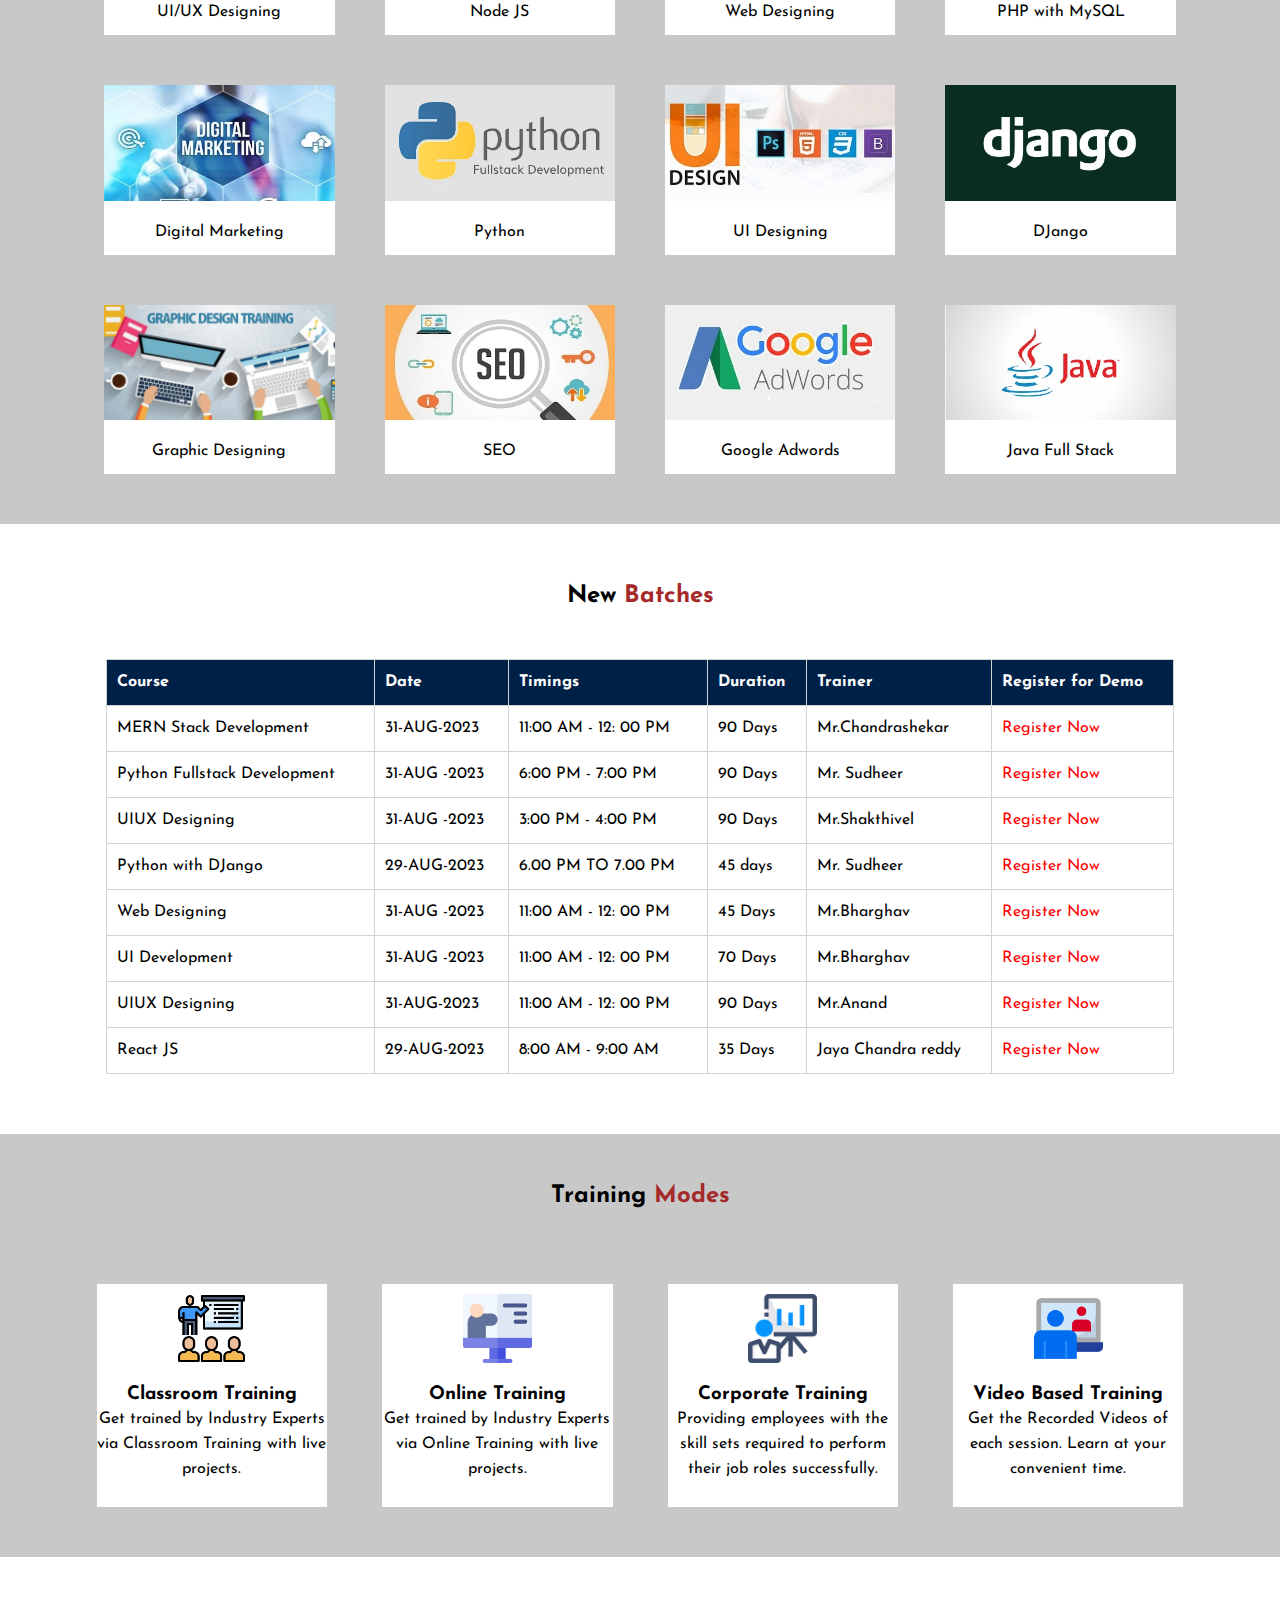
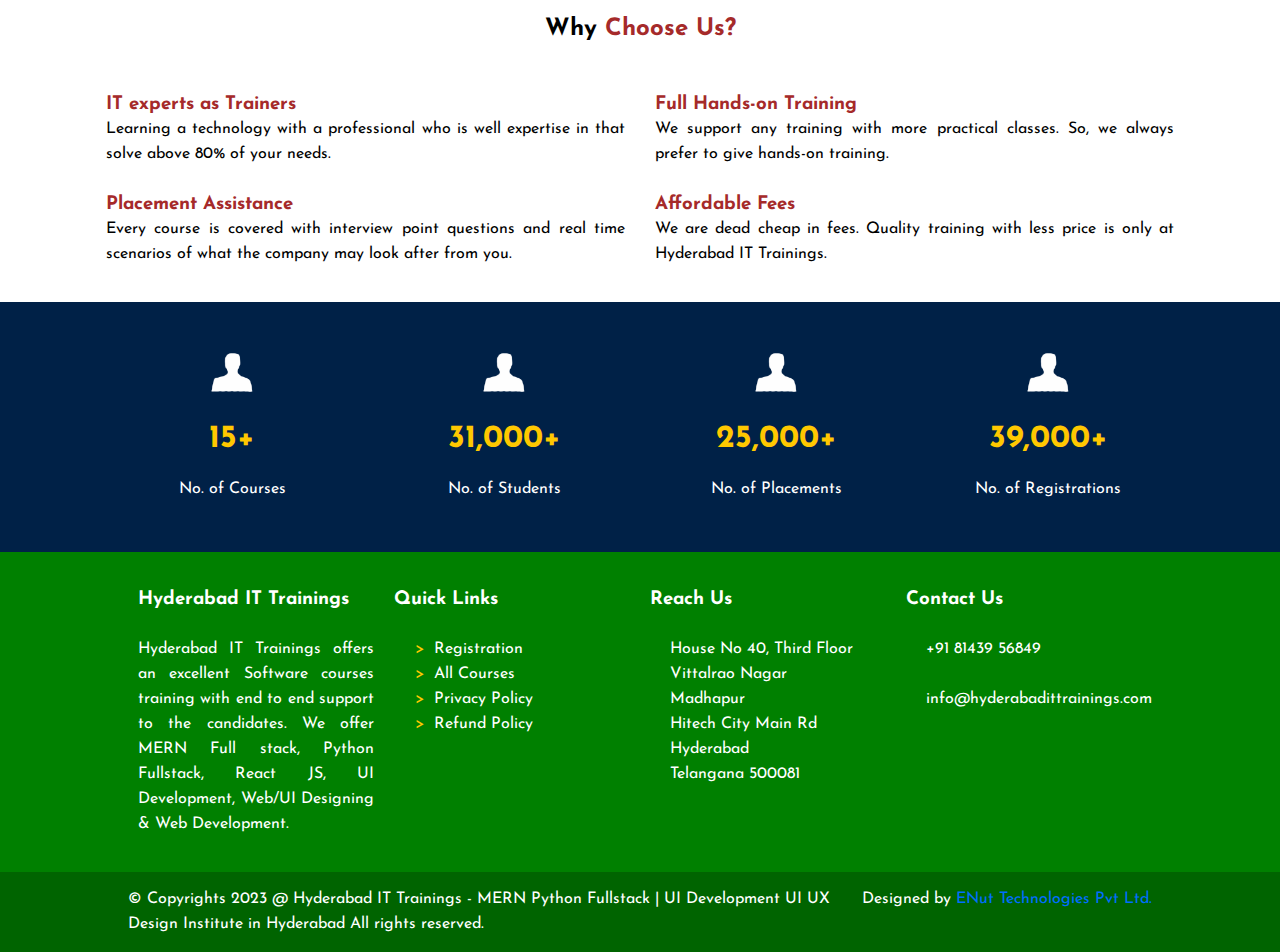
==== commit a7b16aa5: "Footer and more pages" ====
--- a/index.html
+++ b/index.html
@@ -180,7 +180,6 @@
       </div>
       <br />
     </section>
-    <button class="fixed">Message Us</button>
     <section class="section3">
       <br /><br />
       <h2>New <span>Batches</span></h2>
@@ -395,57 +394,98 @@
     </section>
     <section class="section6">
       <div class="content">
-          <div class="stats-content">
-            <img src="Assets/Images/person.png"/><br/><br/>
-            <h1>15+</h1><br/>
-            <p>No. of Courses</p><br/>
-          </div>
-          <div class="stats-content">
-            <img src="Assets/Images/person.png"/><br/><br/>
-            <h1>31,000+</h1><br/>
-            <p>No. of Students</p><br/>
-          </div>
-          <div class="stats-content">
-            <img src="Assets/Images/person.png"/><br/><br/>
-            <h1>25,000+</h1><br/>
-            <p>No. of Placements</p><br/>
-          </div>
-          <div class="stats-content">
-            <img src="Assets/Images/person.png"/><br/><br/>
-            <h1>39,000+</h1><br/>
-            <p>No. of Registrations</p><br/>
-          </div>
+        <div class="stats-content">
+          <img src="Assets/Images/person.png" /><br /><br />
+          <h1>15+</h1>
+          <br />
+          <p>No. of Courses</p>
+          <br />
+        </div>
+        <div class="stats-content">
+          <img src="Assets/Images/person.png" /><br /><br />
+          <h1>31,000+</h1>
+          <br />
+          <p>No. of Students</p>
+          <br />
+        </div>
+        <div class="stats-content">
+          <img src="Assets/Images/person.png" /><br /><br />
+          <h1>25,000+</h1>
+          <br />
+          <p>No. of Placements</p>
+          <br />
+        </div>
+        <div class="stats-content">
+          <img src="Assets/Images/person.png" /><br /><br />
+          <h1>39,000+</h1>
+          <br />
+          <p>No. of Registrations</p>
+          <br />
+        </div>
       </div>
     </section>
-    <section
-      style="
-        width: 100%;
-        height: 150px;
-        background-color: green;
-        color: white;
-        text-align: justify;
-      "
-    >
-      <br />
-      <p style="padding: 2%">
-        Hyderabad IT Trainings offers an excellent Software courses training
-        with end to end support to the candidates. We offer MERN Full stack,
-        Python Fullstack, React JS, UI Development, Web/UI Designing & Web
-        Development.
-      </p>
-      <br />
-    </section>
-    <footer
-      style="
-        width: 100%;
-        background-color: darkgreen;
-        color: white;
-        text-align: center;
-      "
-    >
-      <br />
-      <p>&copy; Designed by Kmd.</p>
-      <br />
+    <button class="fixed">Message Us</button>
+    <footer>
+      <section class="footer1">
+        <br />
+        <section class="flex clearfix">
+          <div class="content justified-text">
+            <h3>Hyderabad IT Trainings</h3>
+            <br />
+            <p>
+              Hyderabad IT Trainings offers an excellent Software courses
+              training with end to end support to the candidates. We offer MERN
+              Full stack, Python Fullstack, React JS, UI Development, Web/UI
+              Designing & Web Development.
+            </p>
+          </div>
+          <div class="content">
+            <h3>Quick Links</h3>
+            <br />
+            <ul>
+              <li><p>Registration</p></li>
+              <li><p>All Courses</p></li>
+              <li><p>Privacy Policy</p></li>
+              <li><p>Refund Policy</p></li>
+            </ul>
+          </div>
+          <div class="lmcontent">
+            <h3>Reach Us</h3>
+            <br />
+            <p>House No 40, Third Floor</p>
+            <p>Vittalrao Nagar</p>
+            <p>Madhapur</p>
+            <p>Hitech City Main Rd</p>
+            <p>Hyderabad</p>
+            <p>Telangana 500081</p>
+          </div>
+          <div class="lmcontent">
+            <h3>Contact Us</h3>
+            <br />
+            <p>+91 81439 56849</p>
+            <br />
+            <p>info@hyderabadittrainings.com</p>
+            <br />
+          </div>
+        </section>
+        <br />
+      </section>
+      <section class="footer2">
+        <section class="flex clearfix">
+          <br />
+          <section class="left">
+            <p>
+              &copy; Copyrights 2023 @ Hyderabad IT Trainings - MERN Python
+              Fullstack | UI Development UI UX Design Institute in Hyderabad All
+              rights reserved.
+            </p>
+          </section>
+          <section class="right">
+          <p>Designed by <span>ENut Technologies Pvt Ltd.</span></p>
+          <br />
+        </section>
+        </section>
+      </section>
     </footer>
   </body>
 </html>
--- a/CSS/style.css
+++ b/CSS/style.css
@@ -154,7 +154,7 @@
   left: 0%;
   background-color: green;
   color: white;
-  border: none;
+  border: solid rgb(0, 124, 0);
   padding: 10px;
   width: 150px;
   height: 50px;
@@ -178,7 +178,7 @@
 td,
 th {
   text-align: left;
-  padding: 20px;
+  padding: 10px;
   border: solid thin rgb(210, 210, 210);
 }
 td a {
@@ -236,3 +236,81 @@
 .section6 img {
   width: 20%;
 }
+.footer1 {
+  background-color: green;
+}
+.footer1 .flex {
+  width: 80%;
+  height: 100%;
+  color: white;
+  display: flex;
+  justify-content: center;
+}
+.footer1 .content,
+.footer1 .lmcontent {
+  width: 25%;
+  padding: 10px;
+}
+.justified-text {
+  text-align: justify;
+}
+.footer1 .content li {
+  list-style: ">  ";
+  color: rgb(255, 200, 0);
+}
+.footer1 .content li p {
+  color: white;
+}
+.footer1 .content li p:hover {
+  color: rgb(255, 200, 0);
+  padding-left: 10px;
+}
+.lmcontent p {
+  margin-left: 20px;
+}
+.footer2{
+  background-color:  darkgreen;
+}
+.footer2 .flex {
+  width: 80%;
+  color: white;
+  display: flex;
+  justify-content: center;
+  padding: 15px 0px;
+}
+.footer2 .flex .left {
+  width: 70%;
+}
+.footer2 .flex .right {
+  width: 30%;
+  text-align: right;
+}
+.footer2 span{
+  color: rgb(0, 110, 255);
+}
+.page-header {
+  background-color: #002147;
+  color: white;
+  height: 100px;
+  /* border: solid white; */
+  align-items: center;
+  display: flex;
+}
+.page-header .flex {
+  width: 85%;
+  display: flex;
+  align-items: center;
+  /* border: solid white; */
+  padding: 10px;
+}
+.page-header .flex .left {
+  text-align: left;
+  width: 50%;
+}
+.page-header .flex .right {
+  text-align: right;
+  width: 50%;
+}
+.page-header .flex .right span {
+  color: rgb(255, 200, 0);
+}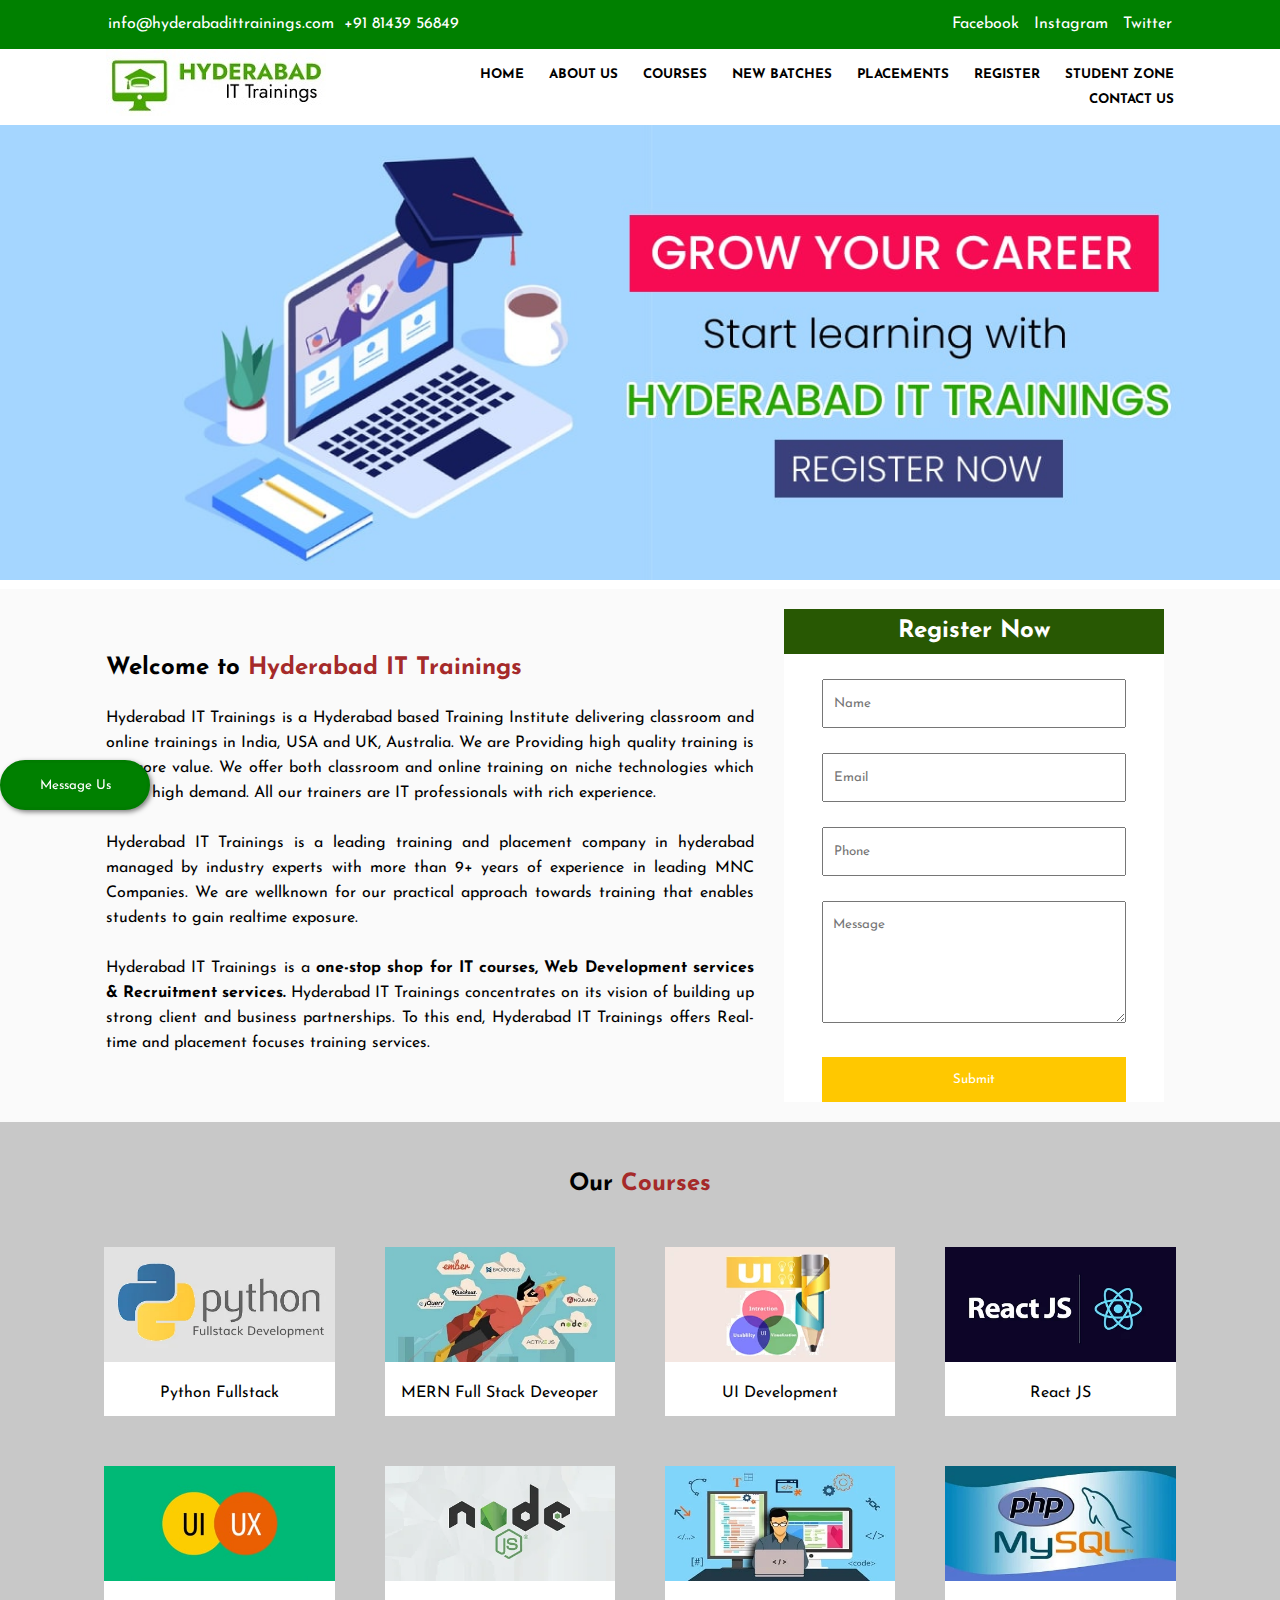
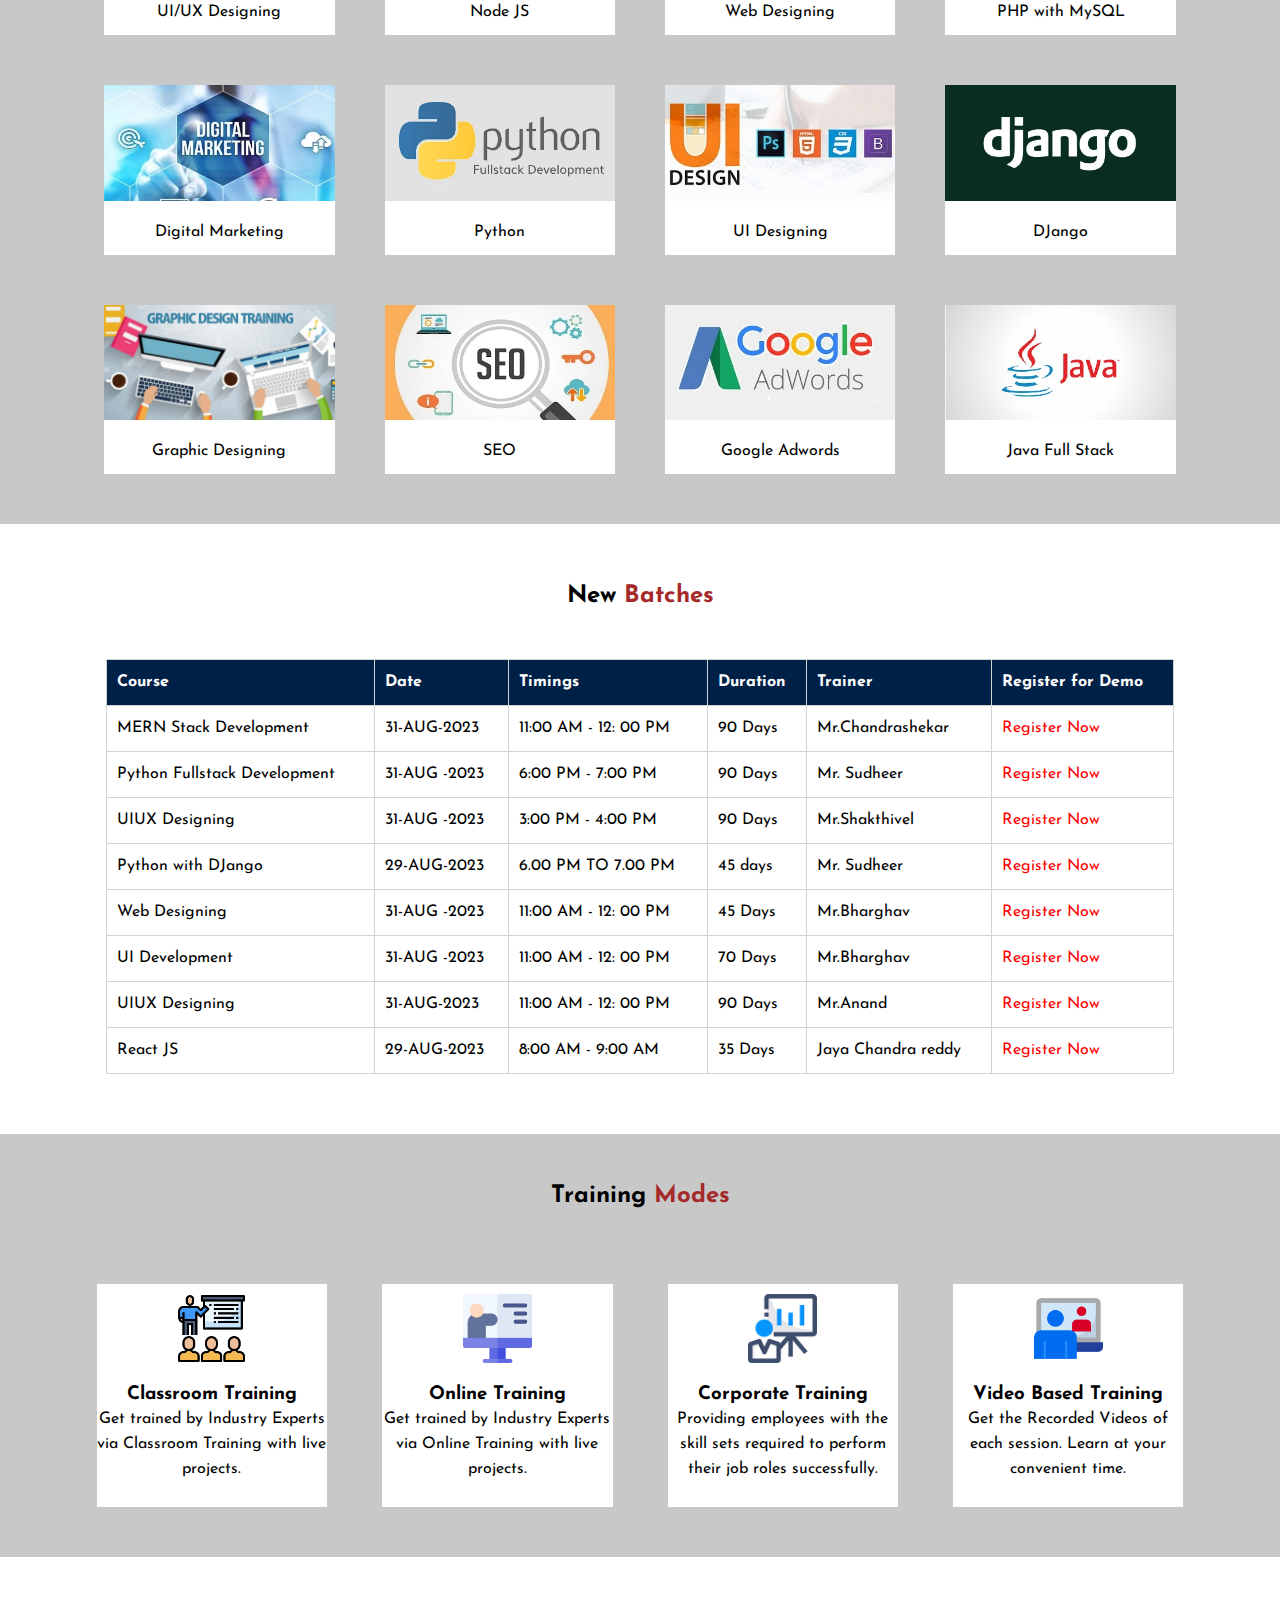
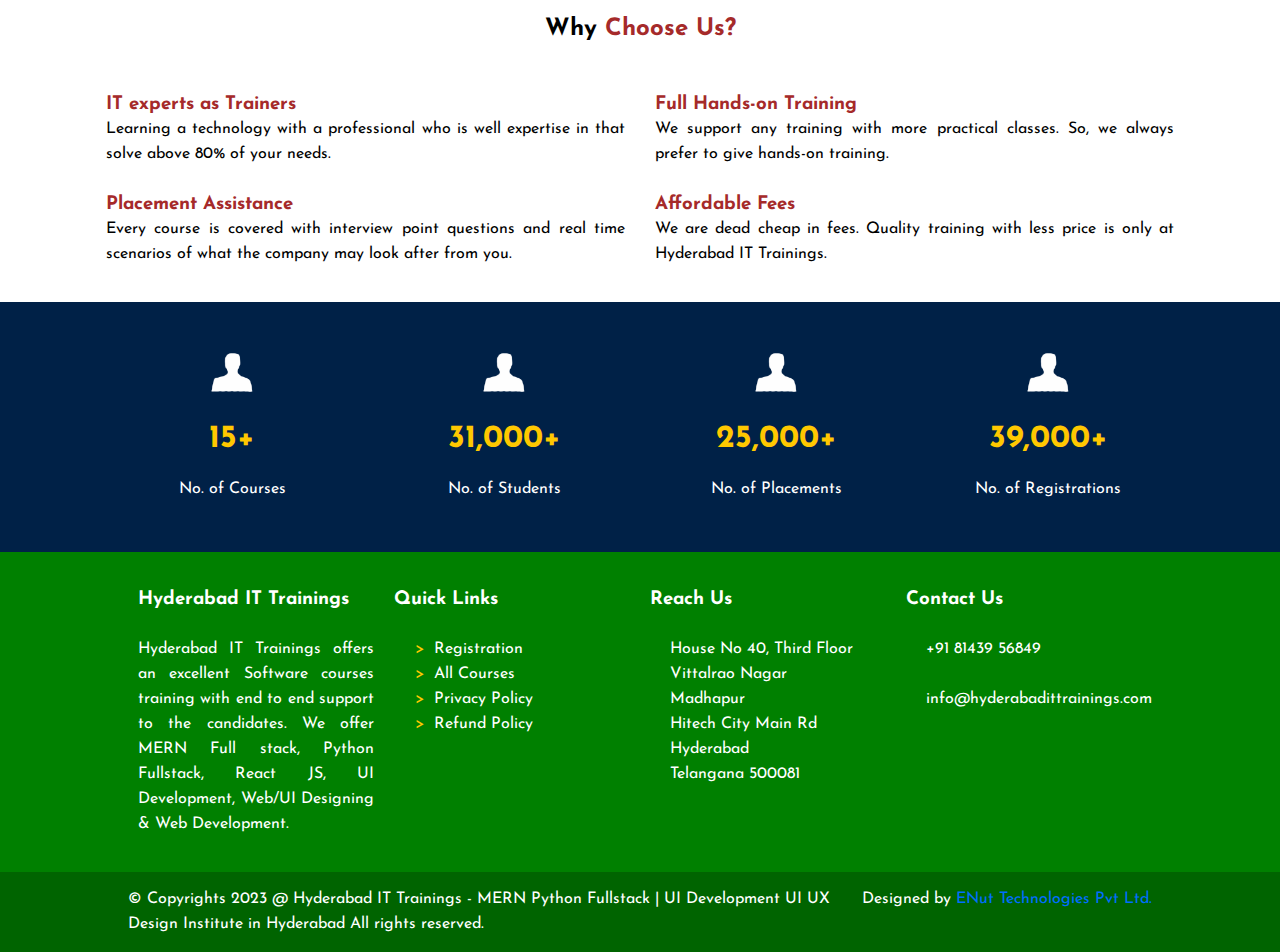
==== commit 94f85a8e: "making carousel" ====
--- a/index.html
+++ b/index.html
@@ -42,6 +42,8 @@
     </header>
     <div>
       <img class="full-width" src="Assets/Images/DESK1-min.jpg" alt="error" />
+      <!-- <img class="full-width" src="Assets/Images/desk2-min.jpg" alt="error" />
+      <img class="full-width" src="Assets/Images/desk3-min.jpg" alt="error" /> -->
     </div>
     <div class="container">
       <section class="section1">
--- a/CSS/style.css
+++ b/CSS/style.css
@@ -155,6 +155,8 @@
   background-color: green;
   color: white;
   border: solid rgb(0, 124, 0);
+  box-shadow: 2px 2px 5px rgba(0, 0, 0, 0.5);
+  border-radius: 25px;
   padding: 10px;
   width: 150px;
   height: 50px;
@@ -313,4 +315,29 @@
 }
 .page-header .flex .right span {
   color: rgb(255, 200, 0);
+}
+.larger {
+  font-size: larger;
+}
+.about-img {
+  float: left;
+  width: 30%;
+}
+.about-text-1 {
+  float: left;
+  width: 70%;
+  padding-left: 20px;
+}
+.about-text-2 {
+  float: left;
+  width: 70%;
+  padding-right: 20px;
+}
+.contact {
+  width: 30%;
+
+}
+.contact table td {
+  border: none;
+  text-align: justify;
 }